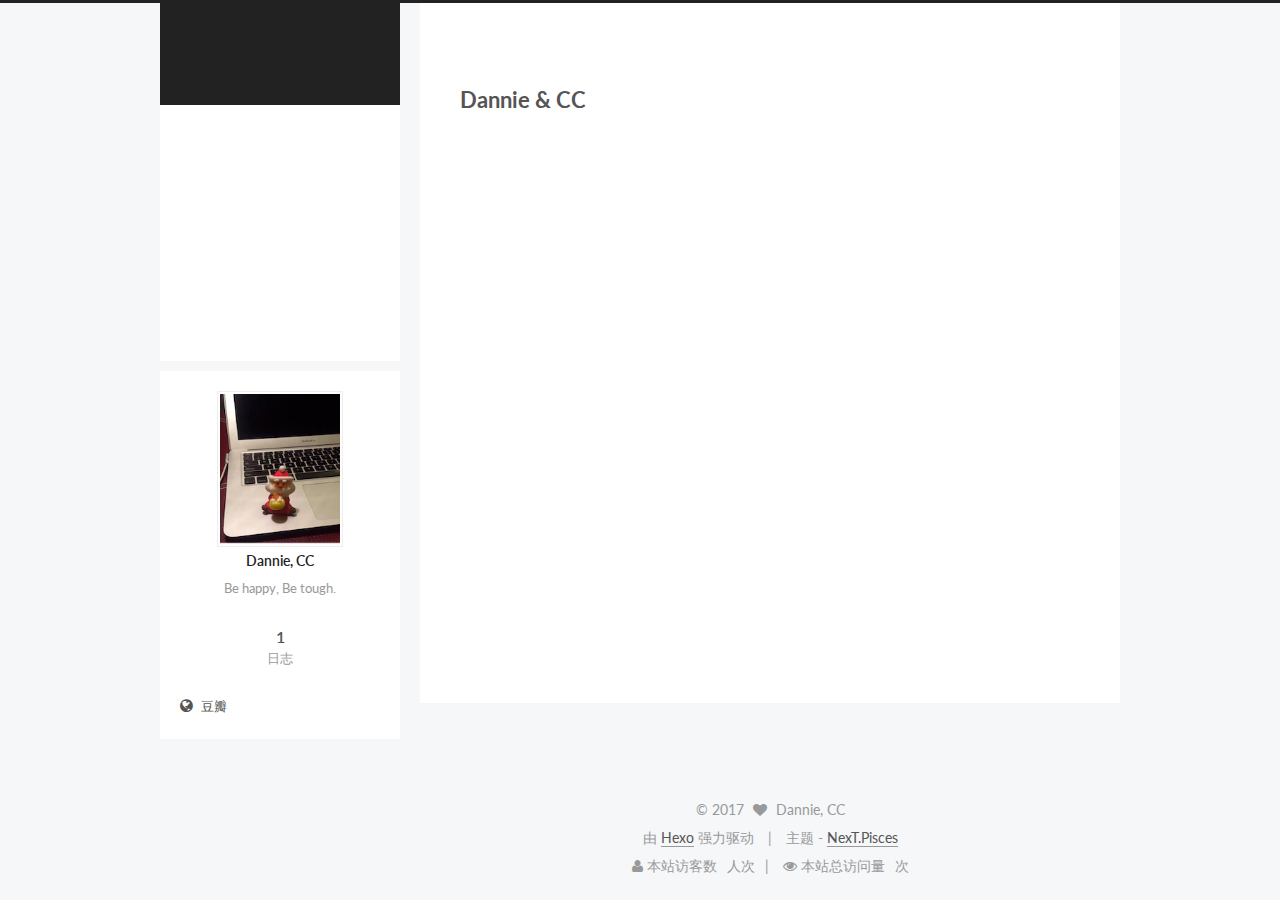
==== about/index.html @ 7efbaff1 "Site updated: 2017-01-06 17:08:01" ====
<!doctype html>



  


<html class="theme-next pisces use-motion">
<head>
  <meta charset="UTF-8"/>
<meta http-equiv="X-UA-Compatible" content="IE=edge,chrome=1" />
<meta name="viewport" content="width=device-width, initial-scale=1, maximum-scale=1"/>



<meta http-equiv="Cache-Control" content="no-transform" />
<meta http-equiv="Cache-Control" content="no-siteapp" />












  
  
  <link href="/vendors/fancybox/source/jquery.fancybox.css?v=2.1.5" rel="stylesheet" type="text/css" />




  
  
  
  

  
    
    
  

  

  

  

  

  
    
    
    <link href="//fonts.googleapis.com/css?family=Lato:300,300italic,400,400italic,700,700italic&subset=latin,latin-ext" rel="stylesheet" type="text/css">
  






<link href="/vendors/font-awesome/css/font-awesome.min.css?v=4.4.0" rel="stylesheet" type="text/css" />

<link href="/css/main.css?v=5.0.1" rel="stylesheet" type="text/css" />


  <meta name="keywords" content="Hexo, NexT" />








  <link rel="shortcut icon" type="image/x-icon" href="/favicon.ico?v=5.0.1" />






<meta name="description" content="Dannie &amp;amp; CC">
<meta property="og:type" content="website">
<meta property="og:title" content="about">
<meta property="og:url" content="http://dannie007zxl.com/about/index.html">
<meta property="og:site_name" content="Dannie & CC">
<meta property="og:description" content="Dannie &amp;amp; CC">
<meta property="og:updated_time" content="2017-01-05T12:04:31.000Z">
<meta name="twitter:card" content="summary">
<meta name="twitter:title" content="about">
<meta name="twitter:description" content="Dannie &amp;amp; CC">



<script type="text/javascript" id="hexo.configuration">
  var NexT = window.NexT || {};
  var CONFIG = {
    scheme: 'Pisces',
    sidebar: {"position":"left","display":"post"},
    fancybox: true,
    motion: true,
    duoshuo: {
      userId: dannie007zxl,
      author: '主编大人'
    }
  };
</script>

  <title>
  

  
    about | Dannie & CC
  
</title>
</head>

<body itemscope itemtype="http://schema.org/WebPage" lang="zh-Hans">

  










  
  
    
  

  <div class="container one-collumn sidebar-position-left  ">
    <div class="headband"></div>

    <header id="header" class="header" itemscope itemtype="http://schema.org/WPHeader">
      <div class="header-inner"><div class="site-meta ">
  

  <div class="custom-logo-site-title">
    <a href="/"  class="brand" rel="start">
      <span class="logo-line-before"><i></i></span>
      <span class="site-title">Dannie & CC</span>
      <span class="logo-line-after"><i></i></span>
    </a>
  </div>
  <p class="site-subtitle">生若夏花般绚烂，死如秋叶般静美</p>
</div>

<div class="site-nav-toggle">
  <button>
    <span class="btn-bar"></span>
    <span class="btn-bar"></span>
    <span class="btn-bar"></span>
  </button>
</div>

<nav class="site-nav">
  

  
    <ul id="menu" class="menu">
      
        
        <li class="menu-item menu-item-home">
          <a href="/" rel="section">
            
              <i class="menu-item-icon fa fa-fw fa-home"></i> <br />
            
            首页
          </a>
        </li>
      
        
        <li class="menu-item menu-item-categories">
          <a href="/categories" rel="section">
            
              <i class="menu-item-icon fa fa-fw fa-th"></i> <br />
            
            分类
          </a>
        </li>
      
        
        <li class="menu-item menu-item-about">
          <a href="/about" rel="section">
            
              <i class="menu-item-icon fa fa-fw fa-user"></i> <br />
            
            关于
          </a>
        </li>
      
        
        <li class="menu-item menu-item-archives">
          <a href="/archives" rel="section">
            
              <i class="menu-item-icon fa fa-fw fa-archive"></i> <br />
            
            归档
          </a>
        </li>
      
        
        <li class="menu-item menu-item-tags">
          <a href="/tags" rel="section">
            
              <i class="menu-item-icon fa fa-fw fa-tags"></i> <br />
            
            标签
          </a>
        </li>
      

      
        <li class="menu-item menu-item-search">
          
            <a href="#" class="popup-trigger">
          
            
              <i class="menu-item-icon fa fa-search fa-fw"></i> <br />
            
            搜索
          </a>
        </li>
      
    </ul>
  

  
    <div class="site-search">
      
  <div class="popup">
 <span class="search-icon fa fa-search"></span>
 <input type="text" id="local-search-input">
 <div id="local-search-result"></div>
 <span class="popup-btn-close">close</span>
</div>


    </div>
  
</nav>

 </div>
    </header>

    <main id="main" class="main">
      <div class="main-inner">
        <div class="content-wrap">
          <div id="content" class="content">
            

  <div id="posts" class="posts-expand">
    
    
      <h1 id="Dannie-amp-CC"><a href="#Dannie-amp-CC" class="headerlink" title="Dannie &amp; CC"></a>Dannie &amp; CC</h1>
    
  </div>


          </div>
          


          
  <div class="comments" id="comments">
    
      <div class="ds-thread" data-thread-key="about/index.html"
           data-title="about" data-url="http://dannie007zxl.com/about/index.html">
      </div>
    
  </div>


        </div>
        
          
  
  <div class="sidebar-toggle">
    <div class="sidebar-toggle-line-wrap">
      <span class="sidebar-toggle-line sidebar-toggle-line-first"></span>
      <span class="sidebar-toggle-line sidebar-toggle-line-middle"></span>
      <span class="sidebar-toggle-line sidebar-toggle-line-last"></span>
    </div>
  </div>

  <aside id="sidebar" class="sidebar">
    <div class="sidebar-inner">

      

      

      <section class="site-overview sidebar-panel  sidebar-panel-active ">
        <div class="site-author motion-element" itemprop="author" itemscope itemtype="http://schema.org/Person">
          <img class="site-author-image" itemprop="image"
               src="/images/avtar.png"
               alt="Dannie, CC" />
          <p class="site-author-name" itemprop="name">Dannie, CC</p>
          <p class="site-description motion-element" itemprop="description">Be happy, Be tough.</p>
        </div>
        <nav class="site-state motion-element">
          <div class="site-state-item site-state-posts">
            <a href="/archives">
              <span class="site-state-item-count">1</span>
              <span class="site-state-item-name">日志</span>
            </a>
          </div>

          

          

        </nav>

        

        <div class="links-of-author motion-element">
          
            
              <span class="links-of-author-item">
                <a href="http://douban.com/people/dannie007zxl" target="_blank" title="豆瓣">
                  
                    <i class="fa fa-fw fa-globe"></i>
                  
                  豆瓣
                </a>
              </span>
            
          
        </div>

        
        

        
        

      </section>

      

    </div>
  </aside>


        
      </div>
    </main>

    <footer id="footer" class="footer">
      <div class="footer-inner">
        <div class="copyright" >
  
  &copy; 
  <span itemprop="copyrightYear">2017</span>
  <span class="with-love">
    <i class="fa fa-heart"></i>
  </span>
  <span class="author" itemprop="copyrightHolder">Dannie, CC</span>
</div>

<div class="powered-by">
  由 <a class="theme-link" href="http://hexo.io">Hexo</a> 强力驱动
</div>

<div class="theme-info">
  主题 -
  <a class="theme-link" href="https://github.com/iissnan/hexo-theme-next">
    NexT.Pisces
  </a>
</div>

        

<div class="busuanzi-count">

  <script async src="https://dn-lbstatics.qbox.me/busuanzi/2.3/busuanzi.pure.mini.js"></script>

  
    <span class="site-uv"><i class="fa fa-user"> 本站访客数 </i><span class="busuanzi-value" id="busuanzi_value_site_uv"></span>人次</span>
  

  
    <span class="site-pv"><i class="fa fa-eye"> 本站总访问量</i><span class="busuanzi-value" id="busuanzi_value_site_pv"></span>次</span>
  
  
</div>



        
      </div>
    </footer>

    <div class="back-to-top">
      <i class="fa fa-arrow-up"></i>
    </div>
  </div>

  

<script type="text/javascript">
  if (Object.prototype.toString.call(window.Promise) !== '[object Function]') {
    window.Promise = null;
  }
</script>









  



  
  <script type="text/javascript" src="/vendors/jquery/index.js?v=2.1.3"></script>

  
  <script type="text/javascript" src="/vendors/fastclick/lib/fastclick.min.js?v=1.0.6"></script>

  
  <script type="text/javascript" src="/vendors/jquery_lazyload/jquery.lazyload.js?v=1.9.7"></script>

  
  <script type="text/javascript" src="/vendors/velocity/velocity.min.js?v=1.2.1"></script>

  
  <script type="text/javascript" src="/vendors/velocity/velocity.ui.min.js?v=1.2.1"></script>

  
  <script type="text/javascript" src="/vendors/fancybox/source/jquery.fancybox.pack.js?v=2.1.5"></script>


  


  <script type="text/javascript" src="/js/src/utils.js?v=5.0.1"></script>

  <script type="text/javascript" src="/js/src/motion.js?v=5.0.1"></script>



  
  


  <script type="text/javascript" src="/js/src/affix.js?v=5.0.1"></script>

  <script type="text/javascript" src="/js/src/schemes/pisces.js?v=5.0.1"></script>



  

  


  <script type="text/javascript" src="/js/src/bootstrap.js?v=5.0.1"></script>



  

  
    
  

  <script type="text/javascript">
    var duoshuoQuery = {short_name:"dannie007zxl"};
    (function() {
      var ds = document.createElement('script');
      ds.type = 'text/javascript';ds.async = true;
      ds.id = 'duoshuo-script';
      ds.src = (document.location.protocol == 'https:' ? 'https:' : 'http:') + '//static.duoshuo.com/embed.js';
      ds.charset = 'UTF-8';
      (document.getElementsByTagName('head')[0]
      || document.getElementsByTagName('body')[0]).appendChild(ds);
    })();
  </script>

  
    
      
      <script src="/vendors/ua-parser-js/dist/ua-parser.min.js?v=0.7.9"></script>
      <script src="/js/src/hook-duoshuo.js"></script>
    
  





  
  
  <script type="text/javascript">
    // Popup Window;
    var isfetched = false;
    // Search DB path;
    var search_path = "search.xml";
    if (search_path.length == 0) {
       search_path = "search.xml";
    }
    var path = "/" + search_path;
    // monitor main search box;

    function proceedsearch() {
      $("body").append('<div class="popoverlay">').css('overflow', 'hidden');
      $('.popup').toggle();

    }
    // search function;
    var searchFunc = function(path, search_id, content_id) {
    'use strict';
    $.ajax({
        url: path,
        dataType: "xml",
        async: true,
        success: function( xmlResponse ) {
            // get the contents from search data
            isfetched = true;
            $('.popup').detach().appendTo('.header-inner');
            var datas = $( "entry", xmlResponse ).map(function() {
                return {
                    title: $( "title", this ).text(),
                    content: $("content",this).text(),
                    url: $( "url" , this).text()
                };
            }).get();
            var $input = document.getElementById(search_id);
            var $resultContent = document.getElementById(content_id);
            $input.addEventListener('input', function(){
                var matchcounts = 0;
                var str='<ul class=\"search-result-list\">';                
                var keywords = this.value.trim().toLowerCase().split(/[\s\-]+/);
                $resultContent.innerHTML = "";
                if (this.value.trim().length > 1) {
                // perform local searching
                datas.forEach(function(data) {
                    var isMatch = true;
                    var content_index = [];
                    var data_title = data.title.trim().toLowerCase();
                    var data_content = data.content.trim().replace(/<[^>]+>/g,"").toLowerCase();
                    var data_url = data.url;
                    var index_title = -1;
                    var index_content = -1;
                    var first_occur = -1;
                    // only match artiles with not empty titles and contents
                    if(data_title != '' && data_content != '') {
                        keywords.forEach(function(keyword, i) {
                            index_title = data_title.indexOf(keyword);
                            index_content = data_content.indexOf(keyword);
                            if( index_title < 0 && index_content < 0 ){
                                isMatch = false;
                            } else {
                                if (index_content < 0) {
                                    index_content = 0;
                                }
                                if (i == 0) {
                                    first_occur = index_content;
                                }
                            }
                        });
                    }
                    // show search results
                    if (isMatch) {
                        matchcounts += 1;
                        str += "<li><a href='"+ data_url +"' class='search-result-title'>"+ data_title +"</a>";
                        var content = data.content.trim().replace(/<[^>]+>/g,"");
                        if (first_occur >= 0) {
                            // cut out 100 characters
                            var start = first_occur - 20;
                            var end = first_occur + 80;
                            if(start < 0){
                                start = 0;
                            }
                            if(start == 0){
                                end = 50;
                            }
                            if(end > content.length){
                                end = content.length;
                            }
                            var match_content = content.substring(start, end);
                            // highlight all keywords
                            keywords.forEach(function(keyword){
                                var regS = new RegExp(keyword, "gi");
                                match_content = match_content.replace(regS, "<b class=\"search-keyword\">"+keyword+"</b>");
                            });
                            
                            str += "<p class=\"search-result\">" + match_content +"...</p>"
                        }
                        str += "</li>";
                    }
                })};
                str += "</ul>";
                if (matchcounts == 0) { str = '<div id="no-result"><i class="fa fa-frown-o fa-5x" /></div>' }
                if (keywords == "") { str = '<div id="no-result"><i class="fa fa-search fa-5x" /></div>' }
                $resultContent.innerHTML = str;
            });
            proceedsearch();
        }
    });}

    // handle and trigger popup window;
    $('.popup-trigger').mousedown(function(e) {
      e.stopPropagation();
      if (isfetched == false) {
        searchFunc(path, 'local-search-input', 'local-search-result');
      } else {
        proceedsearch();
      };

    });

    $('.popup-btn-close').click(function(e){
      $('.popup').hide();
      $(".popoverlay").remove();
      $('body').css('overflow', '');
    });
    $('.popup').click(function(e){
      e.stopPropagation();
    });
  </script>

  

  

  
<script type="text/javascript" async src="//push.zhanzhang.baidu.com/push.js">
</script>


</body>
</html>
---- css/main.css ----
/* normalize.css v3.0.2 | MIT License | git.io/normalize */
html {
  font-family: sans-serif; /* 1 */
  -ms-text-size-adjust: 100%; /* 2 */
  -webkit-text-size-adjust: 100%; /* 2 */
}
body {
  margin: 0;
}
article,
aside,
details,
figcaption,
figure,
footer,
header,
hgroup,
main,
menu,
nav,
section,
summary {
  display: block;
}
audio,
canvas,
progress,
video {
  display: inline-block; /* 1 */
  vertical-align: baseline; /* 2 */
}
audio:not([controls]) {
  display: none;
  height: 0;
}
[hidden],
template {
  display: none;
}
a {
  background-color: transparent;
}
a:active,
a:hover {
  outline: 0;
}
abbr[title] {
  border-bottom: 1px dotted;
}
b,
strong {
  font-weight: bold;
}
dfn {
  font-style: italic;
}
h1 {
  font-size: 2em;
  margin: 0.67em 0;
}
mark {
  background: #ff0;
  color: #000;
}
small {
  font-size: 80%;
}
sub,
sup {
  font-size: 75%;
  line-height: 0;
  position: relative;
  vertical-align: baseline;
}
sup {
  top: -0.5em;
}
sub {
  bottom: -0.25em;
}
img {
  border: 0;
}
svg:not(:root) {
  overflow: hidden;
}
figure {
  margin: 1em 40px;
}
hr {
  -moz-box-sizing: content-box;
  box-sizing: content-box;
  height: 0;
}
pre {
  overflow: auto;
}
code,
kbd,
pre,
samp {
  font-family: monospace, monospace;
  font-size: 1em;
}
button,
input,
optgroup,
select,
textarea {
  color: inherit; /* 1 */
  font: inherit; /* 2 */
  margin: 0; /* 3 */
}
button {
  overflow: visible;
}
button,
select {
  text-transform: none;
}
button,
html input[type="button"],
input[type="reset"],
input[type="submit"] {
  -webkit-appearance: button; /* 2 */
  cursor: pointer; /* 3 */
}
button[disabled],
html input[disabled] {
  cursor: default;
}
button::-moz-focus-inner,
input::-moz-focus-inner {
  border: 0;
  padding: 0;
}
input {
  line-height: normal;
}
input[type="checkbox"],
input[type="radio"] {
  box-sizing: border-box; /* 1 */
  padding: 0; /* 2 */
}
input[type="number"]::-webkit-inner-spin-button,
input[type="number"]::-webkit-outer-spin-button {
  height: auto;
}
input[type="search"] {
  -webkit-appearance: textfield; /* 1 */
  -moz-box-sizing: content-box;
  -webkit-box-sizing: content-box; /* 2 */
  box-sizing: content-box;
}
input[type="search"]::-webkit-search-cancel-button,
input[type="search"]::-webkit-search-decoration {
  -webkit-appearance: none;
}
fieldset {
  border: 1px solid #c0c0c0;
  margin: 0 2px;
  padding: 0.35em 0.625em 0.75em;
}
legend {
  border: 0; /* 1 */
  padding: 0; /* 2 */
}
textarea {
  overflow: auto;
}
optgroup {
  font-weight: bold;
}
table {
  border-collapse: collapse;
  border-spacing: 0;
}
td,
th {
  padding: 0;
}
::selection {
  background: #262a30;
  color: #fff;
}
body {
  position: relative;
  font-family: 'Lato', "PingFang SC", "Microsoft YaHei", sans-serif;
  font-size: 14px;
  line-height: 2;
  color: #555;
  background: #fff;
}
@media (max-width: 767px) {
  body {
    padding-right: 0 !important;
  }
}
@media (min-width: 768px) and (max-width: 991px) {
  body {
    padding-right: 0 !important;
  }
}
@media (min-width: 1600px) {
  body {
    font-size: 16px;
  }
}
h1,
h2,
h3,
h4,
h5,
h6 {
  margin: 0;
  padding: 0;
  font-weight: bold;
  line-height: 1.5;
  font-family: 'Lato', "PingFang SC", "Microsoft YaHei", sans-serif;
}
h2,
h3,
h4,
h5,
h6 {
  margin: 20px 0 15px;
}
h1 {
  font-size: 22px;
}
@media (max-width: 767px) {
  h1 {
    font-size: 18px;
  }
}
h2 {
  font-size: 20px;
}
@media (max-width: 767px) {
  h2 {
    font-size: 16px;
  }
}
h3 {
  font-size: 18px;
}
@media (max-width: 767px) {
  h3 {
    font-size: 14px;
  }
}
h4 {
  font-size: 16px;
}
@media (max-width: 767px) {
  h4 {
    font-size: 12px;
  }
}
h5 {
  font-size: 14px;
}
@media (max-width: 767px) {
  h5 {
    font-size: 10px;
  }
}
h6 {
  font-size: 12px;
}
@media (max-width: 767px) {
  h6 {
    font-size: 8px;
  }
}
p {
  margin: 0 0 25px 0;
}
a {
  color: #555;
  text-decoration: none;
  border-bottom: 1px solid #999;
  word-wrap: break-word;
}
a:hover {
  color: #222;
  border-bottom-color: #222;
}
ul {
  list-style: none;
}
blockquote {
  margin: 0;
  padding: 0;
}
img {
  display: block;
  margin: auto;
  max-width: 100%;
  height: auto;
}
hr {
  margin: 40px 0;
  height: 3px;
  border: none;
  background-color: #ddd;
  background-image: repeating-linear-gradient(-45deg, #fff, #fff 4px, transparent 4px, transparent 8px);
}
blockquote {
  padding: 0 15px;
  color: #666;
  border-left: 4px solid #ddd;
}
blockquote cite::before {
  content: "-";
  padding: 0 5px;
}
dt {
  font-weight: 700;
}
dd {
  margin: 0;
  padding: 0;
}
.text-left {
  text-align: left;
}
.text-center {
  text-align: center;
}
.text-right {
  text-align: right;
}
.text-justify {
  text-align: justify;
}
.text-nowrap {
  white-space: nowrap;
}
.text-lowercase {
  text-transform: lowercase;
}
.text-uppercase {
  text-transform: uppercase;
}
.text-capitalize {
  text-transform: capitalize;
}
.center-block {
  display: block;
  margin-left: auto;
  margin-right: auto;
}
.clearfix:before,
.clearfix:after {
  content: " ";
  display: table;
}
.clearfix:after {
  clear: both;
}
.pullquote {
  width: 45%;
}
.pullquote.left {
  float: left;
  margin-left: 5px;
  margin-right: 10px;
}
.pullquote.right {
  float: right;
  margin-left: 10px;
  margin-right: 5px;
}
.affix.affix.affix {
  position: fixed;
}
.translation {
  margin-top: -20px;
  font-size: 14px;
  color: #999;
}
.scrollbar-measure {
  width: 100px;
  height: 100px;
  overflow: scroll;
  position: absolute;
  top: -9999px;
}
.use-motion .motion-element {
  opacity: 0;
}
#local-search-input {
  padding: 3px;
  border: none;
  text-indent: 14px;
  border-radius: 0;
  width: 140px;
  outline: none;
  border-bottom: 1px solid #999;
  background: inherit;
  opacity: 0.5;
}
#local-search-input:focus {
  opacity: 1;
}
.search-icon {
  position: absolute;
  top: 9px;
}
table {
  margin: 20px 0;
  width: 100%;
  border-collapse: collapse;
  border-spacing: 0;
  border: 1px solid #ddd;
  font-size: 14px;
  table-layout: fixed;
  word-wrap: break-all;
}
table>tbody>tr:nth-of-type(odd) {
  background-color: #f9f9f9;
}
table>tbody>tr:hover {
  background-color: #f5f5f5;
}
caption,
th,
td {
  padding: 8px;
  text-align: left;
  vertical-align: middle;
  font-weight: normal;
}
th,
td {
  border-bottom: 3px solid #ddd;
  border-right: 1px solid #eee;
}
th {
  padding-bottom: 10px;
  font-weight: 700;
}
td {
  border-bottom-width: 1px;
}
html,
body {
  height: 100%;
}
.container {
  position: relative;
  min-height: 100%;
}
.header-inner {
  margin: 0 auto;
  padding: 100px 0 70px;
  width: 700px;
}
@media (min-width: 1600px) {
  .container .header-inner {
    width: 900px;
  }
}
.main {
  padding-bottom: 150px;
}
.main-inner {
  margin: 0 auto;
  width: 700px;
}
@media (min-width: 1600px) {
  .container .main-inner {
    width: 900px;
  }
}
.footer {
  position: absolute;
  left: 0;
  bottom: 0;
  width: 100%;
  min-height: 50px;
}
.footer-inner {
  box-sizing: border-box;
  margin: 20px auto;
  width: 700px;
}
@media (min-width: 1600px) {
  .container .footer-inner {
    width: 900px;
  }
}
pre,
.highlight {
  overflow: auto;
  margin: 20px 0;
  padding: 15px;
  font-size: 13px;
  color: #c5c8c6;
  background: #1d1f21;
  line-height: 1.6;
}
pre,
code {
  font-family: consolas, Menlo, "PingFang SC", "Microsoft YaHei", monospace;
}
code {
  padding: 2px 4px;
  word-break: break-all;
  color: #555;
  background: #eee;
  border-radius: 4px;
  font-size: 13px;
}
pre code {
  padding: 0;
  color: #c5c8c6;
  background: none;
  text-shadow: none;
}
.highlight pre {
  border: none;
  margin: 0;
  padding: 1px;
}
.highlight table {
  margin: 0;
  width: auto;
  border: none;
}
.highlight td {
  border: none;
  padding: 0;
}
.highlight figcaption {
  font-size: 1em;
  color: #c5c8c6;
  line-height: 1em;
  margin-bottom: 1em;
}
.highlight figcaption:before,
.highlight figcaption:after {
  content: " ";
  display: table;
}
.highlight figcaption:after {
  clear: both;
}
.highlight figcaption a {
  float: right;
  color: #c5c8c6;
}
.highlight figcaption a:hover {
  border-bottom-color: #c5c8c6;
}
.highlight .gutter pre {
  color: #666;
  text-align: right;
  padding-right: 20px;
}
.highlight .line {
  height: 20px;
}
.gist table {
  width: auto;
}
.gist table td {
  border: none;
}
pre .comment {
  color: #969896;
}
pre .variable,
pre .attribute,
pre .tag,
pre .regexp,
pre .ruby .constant,
pre .xml .tag .title,
pre .xml .pi,
pre .xml .doctype,
pre .html .doctype,
pre .css .id,
pre .css .class,
pre .css .pseudo {
  color: #c66;
}
pre .number,
pre .preprocessor,
pre .built_in,
pre .literal,
pre .params,
pre .constant,
pre .command {
  color: #de935f;
}
pre .ruby .class .title,
pre .css .rules .attribute,
pre .string,
pre .value,
pre .inheritance,
pre .header,
pre .ruby .symbol,
pre .xml .cdata,
pre .special,
pre .number,
pre .formula {
  color: #b5bd68;
}
pre .title,
pre .css .hexcolor {
  color: #8abeb7;
}
pre .function,
pre .python .decorator,
pre .python .title,
pre .ruby .function .title,
pre .ruby .title .keyword,
pre .perl .sub,
pre .javascript .title,
pre .coffeescript .title {
  color: #81a2be;
}
pre .keyword,
pre .javascript .function {
  color: #b294bb;
}
.full-image.full-image.full-image {
  border: none;
  max-width: 100%;
  width: auto;
  margin: 20px auto;
}
@media (min-width: 992px) {
  .full-image.full-image.full-image {
    max-width: none;
    width: 126%;
    margin: 0 -13%;
  }
}
.blockquote-center,
.page-home .post-type-quote blockquote,
.page-post-detail .post-type-quote blockquote {
  position: relative;
  margin: 40px 0;
  padding: 0;
  border-left: none;
  text-align: center;
}
.blockquote-center::before,
.page-home .post-type-quote blockquote::before,
.page-post-detail .post-type-quote blockquote::before,
.blockquote-center::after,
.page-home .post-type-quote blockquote::after,
.page-post-detail .post-type-quote blockquote::after {
  position: absolute;
  content: ' ';
  display: block;
  width: 100%;
  height: 24px;
  opacity: 0.2;
  background-repeat: no-repeat;
  background-position: 0 -6px;
  background-size: 22px 22px;
}
.blockquote-center::before,
.page-home .post-type-quote blockquote::before,
.page-post-detail .post-type-quote blockquote::before {
  top: -20px;
  background-image: url("../images/quote-l.svg");
  border-top: 1px solid #ccc;
}
.blockquote-center::after,
.page-home .post-type-quote blockquote::after,
.page-post-detail .post-type-quote blockquote::after {
  bottom: -20px;
  background-image: url("../images/quote-r.svg");
  border-bottom: 1px solid #ccc;
  background-position: 100% 8px;
}
.blockquote-center p,
.page-home .post-type-quote blockquote p,
.page-post-detail .post-type-quote blockquote p,
.blockquote-center div,
.page-home .post-type-quote blockquote div,
.page-post-detail .post-type-quote blockquote div {
  text-align: center;
}
.post .post-body .group-picture img {
  box-sizing: border-box;
  padding: 0 3px;
  border: none;
}
.post .group-picture-row {
  overflow: hidden;
  margin-top: 6px;
}
.post .group-picture-row:first-child {
  margin-top: 0;
}
.post .group-picture-column {
  float: left;
}
.page-post-detail .post-body .group-picture-column {
  float: none;
  margin-top: 10px;
  width: auto !important;
}
.page-post-detail .post-body .group-picture-column img {
  margin: 0 auto;
}
.page-archive .group-picture-container {
  overflow: hidden;
}
.page-archive .group-picture-row {
  float: left;
}
.page-archive .group-picture-row:first-child {
  margin-top: 6px;
}
.page-archive .group-picture-column {
  max-width: 150px;
  max-height: 150px;
}
.btn {
  display: inline-block;
  padding: 0 20px;
  font-size: 14px;
  color: #fff;
  background: #222;
  border: 2px solid #555;
  text-decoration: none;
  border-radius: 0;
  transition-property: background-color;
  transition-duration: 0.2s;
  transition-timing-function: ease-in-out;
  transition-delay: 0s;
}
.btn:hover,
.post-more-link .btn:hover {
  border-color: #222;
  color: #fff;
  background: #222;
}
.btn-bar {
  display: block;
  width: 22px;
  height: 2px;
  background: #555;
  border-radius: 1px;
}
.btn-bar+.btn-bar {
  margin-top: 4px;
}
.pagination {
  margin: 120px 0 40px;
  text-align: center;
  border-top: 1px solid #eee;
}
.page-number-basic,
.pagination .prev,
.pagination .next,
.pagination .page-number,
.pagination .space {
  display: inline-block;
  position: relative;
  top: -1px;
  margin: 0 10px;
  padding: 0 10px;
  line-height: 30px;
}
@media (max-width: 767px) {
  .page-number-basic,
  .pagination .prev,
  .pagination .next,
  .pagination .page-number,
  .pagination .space {
    margin: 0 5px;
  }
}
.pagination .prev,
.pagination .next,
.pagination .page-number {
  border-bottom: 0;
  border-top: 1px solid #eee;
  transition-property: border-color;
  transition-duration: 0.2s;
  transition-timing-function: ease-in-out;
  transition-delay: 0s;
}
.pagination .prev:hover,
.pagination .next:hover,
.pagination .page-number:hover {
  border-top-color: #222;
}
.pagination .space {
  padding: 0;
  margin: 0;
}
.pagination .prev {
  margin-left: 0;
}
.pagination .next {
  margin-right: 0;
}
.pagination .page-number.current {
  color: #fff;
  background: #ccc;
  border-top-color: #ccc;
}
@media (max-width: 767px) {
  .pagination {
    border-top: none;
  }
  .pagination .prev,
  .pagination .next,
  .pagination .page-number {
    margin-bottom: 10px;
    border-top: 0;
    border-bottom: 1px solid #eee;
  }
  .pagination .prev:hover,
  .pagination .next:hover,
  .pagination .page-number:hover {
    border-bottom-color: #222;
  }
}
.comments {
  margin: 60px 20px 0;
}
.tag-cloud {
  text-align: center;
}
.tag-cloud a {
  display: inline-block;
  margin: 10px;
}
.back-to-top {
  box-sizing: border-box;
  position: fixed;
  bottom: -100px;
  right: 50px;
  z-index: 1050;
  padding: 0 6px;
  width: 25px;
  background: #222;
  font-size: 12px;
  opacity: 0.6;
  color: #fff;
  cursor: pointer;
  text-align: center;
  -webkit-transform: translateZ(0);
  transition-property: bottom;
  transition-duration: 0.2s;
  transition-timing-function: ease-in-out;
  transition-delay: 0s;
}
@media (max-width: 767px) {
  .back-to-top {
    display: none;
  }
}
@media (min-width: 768px) and (max-width: 991px) {
  .back-to-top {
    display: none;
  }
}
.back-to-top.back-to-top-on {
  bottom: 40px;
}
.header {
  background: #fff;
}
.header-inner {
  position: relative;
}
.headband {
  height: 3px;
  background: #222;
}
.site-meta {
  margin: 0;
  text-align: center;
}
@media (max-width: 767px) {
  .site-meta {
    text-align: center;
  }
}
.brand {
  position: relative;
  display: inline-block;
  padding: 0 40px;
  color: #fff;
  background: #222;
  border-bottom: none;
}
.brand:hover {
  color: #fff;
}
.logo {
  display: inline-block;
  margin-right: 5px;
  line-height: 36px;
  vertical-align: top;
}
.site-title {
  display: inline-block;
  vertical-align: top;
  line-height: 36px;
  font-size: 20px;
  font-weight: normal;
  font-family: 'Lato', "PingFang SC", "Microsoft YaHei", sans-serif;
}
.site-subtitle {
  margin-top: 10px;
  font-size: 13px;
  color: #ddd;
}
.use-motion .brand {
  opacity: 0;
}
.use-motion .logo,
.use-motion .site-title,
.use-motion .site-subtitle {
  opacity: 0;
  position: relative;
  top: -10px;
}
.site-nav-toggle {
  display: none;
  position: absolute;
  top: 10px;
  left: 10px;
}
@media (max-width: 767px) {
  .site-nav-toggle {
    display: block;
  }
}
.site-nav-toggle button {
  margin-top: 2px;
  padding: 9px 10px;
  background: transparent;
  border: none;
}
@media (max-width: 767px) {
  .site-nav {
    display: none;
    margin: 0 -10px;
    padding: 0 10px;
    clear: both;
    border-top: 1px solid #ddd;
  }
}
@media (min-width: 768px) and (max-width: 991px) {
  .site-nav {
    display: block !important;
  }
}
@media (min-width: 992px) {
  .site-nav {
    display: block !important;
  }
}
.menu {
  margin-top: 20px;
  padding-left: 0;
  text-align: center;
}
.menu .menu-item {
  display: inline-block;
  margin: 0 10px;
}
@media screen and (max-width: 767px) {
  .menu .menu-item {
    margin-top: 10px;
  }
}
.menu .menu-item a {
  display: block;
  font-size: 13px;
  text-transform: capitalize;
  line-height: inherit;
  border-bottom: 1px solid transparent;
  transition-property: border-color;
  transition-duration: 0.2s;
  transition-timing-function: ease-in-out;
  transition-delay: 0s;
}
.menu .menu-item a:hover,
.menu-item-active a {
  border-bottom-color: #222;
}
.menu .menu-item .fa {
  margin-right: 5px;
}
.use-motion .menu-item {
  opacity: 0;
}
.post-body {
  font-family: 'Lato', "PingFang SC", "Microsoft YaHei", sans-serif;
}
@media (max-width: 767px) {
  .post-body {
    word-break: break-word;
  }
}
.post-body .fancybox img {
  display: block !important;
  margin: 0 auto;
  cursor: pointer;
  cursor: zoom-in;
  cursor: -webkit-zoom-in;
}
.post-body .image-caption,
.post-body .figure .caption {
  margin: 10px auto 15px;
  text-align: center;
  font-size: 14px;
  color: #999;
  font-weight: bold;
  line-height: 1;
}
.post-sticky-flag {
  display: inline-block;
  font-size: 16px;
  -ms-transform: rotate(30deg);
  -webkit-transform: rotate(30deg);
  -moz-transform: rotate(30deg);
  -ms-transform: rotate(30deg);
  -o-transform: rotate(30deg);
  transform: rotate(30deg);
}
.posts-expand {
  padding-top: 40px;
}
@media (max-width: 767px) {
  .posts-expand {
    margin: 0 20px;
  }
  .post-body pre,
  .post-body .highlight {
    padding: 10px;
  }
  .post-body pre .gutter pre,
  .post-body .highlight .gutter pre {
    padding-right: 10px;
  }
}
@media (min-width: 992px) {
  .posts-expand .post-body {
    text-align: justify;
  }
}
.posts-expand .post-body h2,
.posts-expand .post-body h3,
.posts-expand .post-body h4,
.posts-expand .post-body h5,
.posts-expand .post-body h6 {
  padding-top: 10px;
}
.posts-expand .post-body h2 .header-anchor,
.posts-expand .post-body h3 .header-anchor,
.posts-expand .post-body h4 .header-anchor,
.posts-expand .post-body h5 .header-anchor,
.posts-expand .post-body h6 .header-anchor {
  float: right;
  margin-left: 10px;
  color: #ccc;
  border-bottom-style: none;
  visibility: hidden;
}
.posts-expand .post-body h2 .header-anchor:hover,
.posts-expand .post-body h3 .header-anchor:hover,
.posts-expand .post-body h4 .header-anchor:hover,
.posts-expand .post-body h5 .header-anchor:hover,
.posts-expand .post-body h6 .header-anchor:hover {
  color: inherit;
}
.posts-expand .post-body h2:hover .header-anchor,
.posts-expand .post-body h3:hover .header-anchor,
.posts-expand .post-body h4:hover .header-anchor,
.posts-expand .post-body h5:hover .header-anchor,
.posts-expand .post-body h6:hover .header-anchor {
  visibility: visible;
}
.posts-expand .post-body ul li {
  list-style: circle;
}
.posts-expand .post-body img {
  box-sizing: border-box;
  margin: auto;
  padding: 3px;
  border: 1px solid #ddd;
}
.posts-expand .fancybox img {
  margin: 0 auto;
}
@media (max-width: 767px) {
  .posts-collapse {
    margin: 0 20px;
  }
  .posts-collapse .post-title,
  .posts-collapse .post-meta {
    display: block;
    width: auto;
    text-align: left;
  }
}
.posts-collapse {
  position: relative;
  z-index: 1010;
  margin-left: 55px;
}
.posts-collapse::after {
  content: " ";
  position: absolute;
  top: 20px;
  left: 0;
  margin-left: -2px;
  width: 4px;
  height: 100%;
  background: #f5f5f5;
  z-index: -1;
}
@media (max-width: 767px) {
  .posts-collapse {
    margin: 0 20px;
  }
}
.posts-collapse .collection-title {
  position: relative;
  margin: 60px 0;
}
.posts-collapse .collection-title h2 {
  margin-left: 20px;
}
.posts-collapse .collection-title small {
  color: #bbb;
}
.posts-collapse .collection-title::before {
  content: " ";
  position: absolute;
  left: 0;
  top: 50%;
  margin-left: -4px;
  margin-top: -4px;
  width: 8px;
  height: 8px;
  background: #bbb;
  border-radius: 50%;
}
.posts-collapse .post {
  margin: 30px 0;
}
.posts-collapse .post-header {
  position: relative;
  transition-duration: 0.2s;
  transition-timing-function: ease-in-out;
  transition-delay: 0s;
  transition-property: border;
  border-bottom: 1px dashed #ccc;
}
.posts-collapse .post-header::before {
  content: " ";
  position: absolute;
  left: 0;
  top: 12px;
  width: 6px;
  height: 6px;
  margin-left: -4px;
  background: #bbb;
  border-radius: 50%;
  border: 1px solid #fff;
  transition-duration: 0.2s;
  transition-timing-function: ease-in-out;
  transition-delay: 0s;
  transition-property: background;
}
.posts-collapse .post-header:hover {
  border-bottom-color: #666;
}
.posts-collapse .post-header:hover::before {
  background: #222;
}
.posts-collapse .post-meta {
  position: absolute;
  font-size: 12px;
  left: 20px;
  top: 5px;
}
.posts-collapse .post-comments-count {
  display: none;
}
.posts-collapse .post-title {
  margin-left: 60px;
  font-size: 16px;
  font-weight: normal;
  line-height: inherit;
}
.posts-collapse .post-title::after {
  margin-left: 3px;
  opacity: 0.6;
}
.posts-collapse .post-title a {
  color: #666;
  border-bottom: none;
}
.page-home .post-type-quote .post-header,
.page-post-detail .post-type-quote .post-header,
.page-home .post-type-quote .post-tags,
.page-post-detail .post-type-quote .post-tags {
  display: none;
}
.posts-expand .post-title {
  font-size: 26px;
  text-align: center;
  word-break: break-word;
  font-weight: 300;
}
@media (max-width: 767px) {
  .posts-expand .post-title {
    font-size: 22px;
  }
}
.posts-expand .post-title-link {
  display: inline-block;
  position: relative;
  color: #555;
  border-bottom: none;
  line-height: 1.2;
  vertical-align: top;
}
.posts-expand .post-title-link::before {
  content: "";
  position: absolute;
  width: 100%;
  height: 2px;
  bottom: 0;
  left: 0;
  background-color: #000;
  visibility: hidden;
  -webkit-transform: scaleX(0);
  -moz-transform: scaleX(0);
  -ms-transform: scaleX(0);
  -o-transform: scaleX(0);
  transform: scaleX(0);
  transition-duration: 0.2s;
  transition-timing-function: ease-in-out;
  transition-delay: 0s;
}
.posts-expand .post-title-link:hover::before {
  visibility: visible;
  -webkit-transform: scaleX(1);
  -moz-transform: scaleX(1);
  -ms-transform: scaleX(1);
  -o-transform: scaleX(1);
  transform: scaleX(1);
}
.posts-expand .post-title-link .fa {
  font-size: 16px;
}
.posts-expand .post-meta {
  margin: 3px 0 60px 0;
  color: #999;
  font-family: 'Lato', "PingFang SC", "Microsoft YaHei", sans-serif;
  font-size: 12px;
  text-align: center;
}
.posts-expand .post-meta .post-category-list {
  display: inline-block;
  margin: 0;
  padding: 3px;
}
.posts-expand .post-meta .post-category-list-link {
  color: #999;
}
.post-meta-item-icon {
  display: none;
  margin-right: 3px;
}
@media (min-width: 768px) and (max-width: 991px) {
  .post-meta-item-icon {
    display: inline-block;
  }
}
@media (max-width: 767px) {
  .post-meta-item-icon {
    display: inline-block;
  }
}
@media (min-width: 768px) and (max-width: 991px) {
  .post-meta-item-text {
    display: none;
  }
}
@media (max-width: 767px) {
  .post-meta-item-text {
    display: none;
  }
}
@media (max-width: 767px) {
  .posts-expand .post-comments-count {
    display: none;
  }
}
.post-more-link {
  margin-top: 50px;
}
.post-more-link .btn {
  color: #555;
  font-size: 14px;
  background: #fff;
  border-radius: 2px;
  line-height: 2;
}
.posts-expand .post-tags {
  margin-top: 40px;
  text-align: center;
}
.posts-expand .post-tags a {
  display: inline-block;
  margin-right: 10px;
  font-size: 13px;
}
.post-nav {
  overflow: hidden;
  margin-top: 60px;
  padding: 10px;
  white-space: nowrap;
  border-top: 1px solid #eee;
}
.post-nav-item {
  display: inline-block;
  width: 50%;
  white-space: normal;
}
.post-nav-item a {
  position: relative;
  display: inline-block;
  line-height: 25px;
  font-size: 14px;
  color: #555;
  border-bottom: none;
}
.post-nav-item a:hover {
  color: #222;
  border-bottom: none;
}
.post-nav-item a:active {
  top: 2px;
}
.post-nav-item a i {
  font-size: 12px;
}
.post-nav-prev {
  text-align: right;
}
.posts-expand .post-eof {
  display: block;
  margin: 80px auto 60px;
  width: 8%;
  height: 1px;
  background: #ccc;
  text-align: center;
}
.post:last-child .post-eof.post-eof.post-eof {
  display: none;
}
.post-gallery {
  display: table;
  table-layout: fixed;
  width: 100%;
  border-collapse: separate;
}
.post-gallery-row {
  display: table-row;
}
.post-gallery .post-gallery-img {
  display: table-cell;
  text-align: center;
  vertical-align: middle;
  border: none;
}
.post-gallery .post-gallery-img img {
  max-width: 100%;
  max-height: 100%;
  border: none;
}
.fancybox-close,
.fancybox-close:hover {
  border: none;
}
#rewardButton {
  cursor: pointer;
  border: 0;
  outline: 0;
  border-radius: 100%;
  padding: 0;
  margin: 0;
  letter-spacing: normal;
  text-transform: none;
  text-indent: 0px;
  text-shadow: none;
}
#rewardButton span {
  display: inline-block;
  width: 80px;
  height: 35px;
  border-radius: 5px;
  color: #fff;
  font-weight: 400;
  font-style: normal;
  font-variant: normal;
  font-stretch: normal;
  font-size: 18px;
  font-family: "Microsoft Yahei";
  background: #f44336;
}
#rewardButton span:hover {
  background: #f7877f;
}
#QR {
  padding-top: 20px;
}
#QR a {
  border: 0;
}
#QR img {
  width: 180px;
  max-width: 100%;
  display: inline-block;
  margin: 0.8em 2em 0 2em;
}
#wechat:hover p {
  animation: roll 0.1s infinite linear;
  -webkit-animation: roll 0.1s infinite linear;
  -moz-animation: roll 0.1s infinite linear;
}
#alipay:hover p {
  animation: roll 0.1s infinite linear;
  -webkit-animation: roll 0.1s infinite linear;
  -moz-animation: roll 0.1s infinite linear;
}
@-moz-keyframes roll {
  from {
    -webkit-transform: rotateZ(30deg);
    -moz-transform: rotateZ(30deg);
    -ms-transform: rotateZ(30deg);
    -o-transform: rotateZ(30deg);
    transform: rotateZ(30deg);
  }
  to {
    -webkit-transform: rotateZ(-30deg);
    -moz-transform: rotateZ(-30deg);
    -ms-transform: rotateZ(-30deg);
    -o-transform: rotateZ(-30deg);
    transform: rotateZ(-30deg);
  }
}
@-webkit-keyframes roll {
  from {
    -webkit-transform: rotateZ(30deg);
    -moz-transform: rotateZ(30deg);
    -ms-transform: rotateZ(30deg);
    -o-transform: rotateZ(30deg);
    transform: rotateZ(30deg);
  }
  to {
    -webkit-transform: rotateZ(-30deg);
    -moz-transform: rotateZ(-30deg);
    -ms-transform: rotateZ(-30deg);
    -o-transform: rotateZ(-30deg);
    transform: rotateZ(-30deg);
  }
}
@-o-keyframes roll {
  from {
    -webkit-transform: rotateZ(30deg);
    -moz-transform: rotateZ(30deg);
    -ms-transform: rotateZ(30deg);
    -o-transform: rotateZ(30deg);
    transform: rotateZ(30deg);
  }
  to {
    -webkit-transform: rotateZ(-30deg);
    -moz-transform: rotateZ(-30deg);
    -ms-transform: rotateZ(-30deg);
    -o-transform: rotateZ(-30deg);
    transform: rotateZ(-30deg);
  }
}
@keyframes roll {
  from {
    -webkit-transform: rotateZ(30deg);
    -moz-transform: rotateZ(30deg);
    -ms-transform: rotateZ(30deg);
    -o-transform: rotateZ(30deg);
    transform: rotateZ(30deg);
  }
  to {
    -webkit-transform: rotateZ(-30deg);
    -moz-transform: rotateZ(-30deg);
    -ms-transform: rotateZ(-30deg);
    -o-transform: rotateZ(-30deg);
    transform: rotateZ(-30deg);
  }
}
.sidebar {
  position: fixed;
  right: 0;
  top: 0;
  bottom: 0;
  width: 0;
  z-index: 1040;
  box-shadow: inset 0 2px 6px #000;
  background: #222;
  -webkit-transform: translateZ(0);
}
.sidebar a {
  color: #999;
  border-bottom-color: #555;
}
.sidebar a:hover {
  color: #eee;
}
@media (min-width: 768px) and (max-width: 991px) {
  .sidebar {
    display: none !important;
  }
}
@media (max-width: 767px) {
  .sidebar {
    display: none !important;
  }
}
.sidebar-inner {
  position: relative;
  padding: 20px 10px;
  color: #999;
  text-align: center;
}
.sidebar-toggle {
  position: fixed;
  right: 50px;
  bottom: 45px;
  width: 15px;
  height: 15px;
  padding: 5px;
  background: #222;
  line-height: 0;
  z-index: 1050;
  cursor: pointer;
  -webkit-transform: translateZ(0);
}
@media (min-width: 768px) and (max-width: 991px) {
  .sidebar-toggle {
    display: none;
  }
}
@media (max-width: 767px) {
  .sidebar-toggle {
    display: none;
  }
}
.sidebar-toggle-line {
  position: relative;
  display: inline-block;
  vertical-align: top;
  height: 2px;
  width: 100%;
  background: #fff;
  margin-top: 3px;
}
.sidebar-toggle-line:first-child {
  margin-top: 0;
}
.site-author-image {
  display: block;
  margin: 0 auto;
  padding: 2px;
  max-width: 120px;
  height: auto;
  border: 1px solid #eee;
}
.site-author-name {
  margin: 0;
  text-align: center;
  color: #222;
  font-weight: 600;
}
.site-description {
  margin-top: 0;
  text-align: center;
  font-size: 13px;
  color: #999;
}
.site-state {
  overflow: hidden;
  line-height: 1.4;
  white-space: nowrap;
  text-align: center;
}
.site-state-item {
  display: inline-block;
  padding: 0 15px;
  border-left: 1px solid #eee;
}
.site-state-item:first-child {
  border-left: none;
}
.site-state-item a {
  border-bottom: none;
}
.site-state-item-count {
  display: block;
  text-align: center;
  color: inherit;
  font-weight: 600;
  font-size: 16px;
}
.site-state-item-name {
  font-size: 13px;
  color: #999;
}
.feed-link {
  margin-top: 20px;
}
.feed-link a {
  display: inline-block;
  padding: 0 15px;
  color: #fc6423;
  border: 1px solid #fc6423;
  border-radius: 4px;
}
.feed-link a i {
  color: #fc6423;
  font-size: 14px;
}
.feed-link a:hover {
  color: #fff;
  background: #fc6423;
}
.feed-link a:hover i {
  color: #fff;
}
.links-of-author {
  margin-top: 20px;
}
.links-of-author a {
  display: inline-block;
  vertical-align: middle;
  margin-right: 10px;
  margin-bottom: 10px;
  border-bottom-color: #555;
  font-size: 13px;
}
.links-of-author a:before {
  display: inline-block;
  vertical-align: middle;
  margin-right: 3px;
  content: " ";
  width: 4px;
  height: 4px;
  border-radius: 50%;
  background: #542b9a;
}
.links-of-blogroll {
  font-size: 13px;
}
.links-of-blogroll-title {
  margin-top: 20px;
  font-size: 14px;
  font-weight: 600;
}
.links-of-blogroll-list {
  margin: 0;
  padding: 0;
}
.links-of-blogroll-item {
  padding: 2px 10px;
}
.sidebar-nav {
  margin: 0 0 20px;
  padding-left: 0;
}
.sidebar-nav li {
  display: inline-block;
  cursor: pointer;
  border-bottom: 1px solid transparent;
  font-size: 14px;
  color: #555;
}
.sidebar-nav li:hover {
  color: #fc6423;
}
.page-post-detail .sidebar-nav-toc {
  padding: 0 5px;
}
.page-post-detail .sidebar-nav-overview {
  margin-left: 10px;
}
.sidebar-nav .sidebar-nav-active {
  color: #fc6423;
  border-bottom-color: #fc6423;
}
.sidebar-nav .sidebar-nav-active:hover {
  color: #fc6423;
}
.sidebar-panel {
  display: none;
}
.sidebar-panel-active {
  display: block;
}
.post-toc-empty {
  font-size: 14px;
  color: #666;
}
.post-toc-wrap {
  overflow: hidden;
}
.post-toc {
  overflow: auto;
}
.post-toc ol {
  margin: 0;
  padding: 0 2px 5px 10px;
  text-align: left;
  list-style: none;
  font-size: 14px;
}
.post-toc ol > ol {
  padding-left: 0;
}
.post-toc ol a {
  transition-duration: 0.2s;
  transition-timing-function: ease-in-out;
  transition-delay: 0s;
  transition-property: all;
  color: #666;
  border-bottom-color: #ccc;
}
.post-toc ol a:hover {
  color: #000;
  border-bottom-color: #000;
}
.post-toc .nav-item {
  overflow: hidden;
  text-overflow: ellipsis;
  white-space: nowrap;
  line-height: 1.8;
}
.post-toc .nav .nav-child {
  display: none;
}
.post-toc .nav .active > .nav-child {
  display: block;
}
.post-toc .nav .active-current > .nav-child {
  display: block;
}
.post-toc .nav .active-current > .nav-child > .nav-item {
  display: block;
}
.post-toc .nav .active > a {
  color: #fc6423;
  border-bottom-color: #fc6423;
}
.post-toc .nav .active-current > a {
  color: #fc6423;
}
.post-toc .nav .active-current > a:hover {
  color: #fc6423;
}
.footer {
  font-size: 14px;
  color: #999;
}
.footer img {
  border: none;
}
.footer-inner {
  text-align: center;
}
.with-love {
  display: inline-block;
  margin: 0 5px;
}
.powered-by,
.theme-info {
  display: inline-block;
}
.powered-by {
  margin-right: 10px;
}
.powered-by::after {
  content: "|";
  padding-left: 10px;
}
.cc-license {
  margin-top: 10px;
  text-align: center;
}
.cc-license .cc-opacity {
  opacity: 0.7;
  border-bottom: none;
}
.cc-license .cc-opacity:hover {
  opacity: 0.9;
}
.cc-license img {
  display: inline-block;
}
.theme-next #ds-thread #ds-reset {
  color: #555;
}
.theme-next #ds-thread #ds-reset .ds-replybox {
  margin-bottom: 30px;
}
.theme-next #ds-thread #ds-reset .ds-replybox .ds-avatar,
.theme-next #ds-reset .ds-avatar img {
  box-shadow: none;
}
.theme-next #ds-thread #ds-reset .ds-textarea-wrapper {
  border-color: #c7d4e1;
  background: none;
  border-top-right-radius: 3px;
  border-top-left-radius: 3px;
}
.theme-next #ds-thread #ds-reset .ds-textarea-wrapper textarea {
  height: 60px;
}
.theme-next #ds-reset .ds-rounded-top {
  border-radius: 0;
}
.theme-next #ds-thread #ds-reset .ds-post-toolbar {
  box-sizing: border-box;
  border: 1px solid #c7d4e1;
  background: #f6f8fa;
}
.theme-next #ds-thread #ds-reset .ds-post-options {
  height: 40px;
  border: none;
  background: none;
}
.theme-next #ds-thread #ds-reset .ds-toolbar-buttons {
  top: 11px;
}
.theme-next #ds-thread #ds-reset .ds-sync {
  top: 5px;
}
.theme-next #ds-thread #ds-reset .ds-post-button {
  top: 4px;
  right: 5px;
  width: 90px;
  height: 30px;
  border: 1px solid #c5ced7;
  border-radius: 3px;
  background-image: linear-gradient(#fbfbfc, #f5f7f9);
  color: #60676d;
}
.theme-next #ds-thread #ds-reset .ds-post-button:hover {
  background-position: 0 -30px;
  color: #60676d;
}
.theme-next #ds-thread #ds-reset .ds-comments-info {
  padding: 10px 0;
}
.theme-next #ds-thread #ds-reset .ds-sort {
  display: none;
}
.theme-next #ds-thread #ds-reset li.ds-tab a.ds-current {
  border: none;
  background: #f6f8fa;
  color: #60676d;
}
.theme-next #ds-thread #ds-reset li.ds-tab a.ds-current:hover {
  background-color: #e9f0f7;
  color: #60676d;
}
.theme-next #ds-thread #ds-reset li.ds-tab a {
  border-radius: 2px;
  padding: 5px;
}
.theme-next #ds-thread #ds-reset .ds-login-buttons p {
  color: #999;
  line-height: 36px;
}
.theme-next #ds-thread #ds-reset .ds-login-buttons .ds-service-list li {
  height: 28px;
}
.theme-next #ds-thread #ds-reset .ds-service-list a {
  background: none;
  padding: 5px;
  border: 1px solid;
  border-radius: 3px;
  text-align: center;
}
.theme-next #ds-thread #ds-reset .ds-service-list a:hover {
  color: #fff;
  background: #666;
}
.theme-next #ds-thread #ds-reset .ds-service-list .ds-weibo {
  color: #fc9b00;
  border-color: #fc9b00;
}
.theme-next #ds-thread #ds-reset .ds-service-list .ds-weibo:hover {
  background: #fc9b00;
}
.theme-next #ds-thread #ds-reset .ds-service-list .ds-qq {
  color: #60a3ec;
  border-color: #60a3ec;
}
.theme-next #ds-thread #ds-reset .ds-service-list .ds-qq:hover {
  background: #60a3ec;
}
.theme-next #ds-thread #ds-reset .ds-service-list .ds-renren {
  color: #2e7ac4;
  border-color: #2e7ac4;
}
.theme-next #ds-thread #ds-reset .ds-service-list .ds-renren:hover {
  background: #2e7ac4;
}
.theme-next #ds-thread #ds-reset .ds-service-list .ds-douban {
  color: #37994c;
  border-color: #37994c;
}
.theme-next #ds-thread #ds-reset .ds-service-list .ds-douban:hover {
  background: #37994c;
}
.theme-next #ds-thread #ds-reset .ds-service-list .ds-kaixin {
  color: #fef20d;
  border-color: #fef20d;
}
.theme-next #ds-thread #ds-reset .ds-service-list .ds-kaixin:hover {
  background: #fef20d;
}
.theme-next #ds-thread #ds-reset .ds-service-list .ds-netease {
  color: #f00;
  border-color: #f00;
}
.theme-next #ds-thread #ds-reset .ds-service-list .ds-netease:hover {
  background: #f00;
}
.theme-next #ds-thread #ds-reset .ds-service-list .ds-sohu {
  color: #ffcb05;
  border-color: #ffcb05;
}
.theme-next #ds-thread #ds-reset .ds-service-list .ds-sohu:hover {
  background: #ffcb05;
}
.theme-next #ds-thread #ds-reset .ds-service-list .ds-baidu {
  color: #2831e0;
  border-color: #2831e0;
}
.theme-next #ds-thread #ds-reset .ds-service-list .ds-baidu:hover {
  background: #2831e0;
}
.theme-next #ds-thread #ds-reset .ds-service-list .ds-google {
  color: #166bec;
  border-color: #166bec;
}
.theme-next #ds-thread #ds-reset .ds-service-list .ds-google:hover {
  background: #166bec;
}
.theme-next #ds-thread #ds-reset .ds-service-list .ds-weixin {
  color: #00ce0d;
  border-color: #00ce0d;
}
.theme-next #ds-thread #ds-reset .ds-service-list .ds-weixin:hover {
  background: #00ce0d;
}
.theme-next #ds-thread #ds-reset .ds-service-list .ds-more-services {
  border: none;
}
.theme-next #ds-thread #ds-reset .ds-service-list .ds-more-services:hover {
  background: none;
}
.theme-next #ds-reset .duoshuo-ua-admin {
  display: inline-block;
  color: #f00;
}
.theme-next #ds-reset .duoshuo-ua-platform,
.theme-next #ds-reset .duoshuo-ua-browser {
  color: #ccc;
}
.theme-next #ds-reset .duoshuo-ua-platform .fa,
.theme-next #ds-reset .duoshuo-ua-browser .fa {
  display: inline-block;
  margin-right: 3px;
}
.theme-next #ds-reset .duoshuo-ua-separator {
  display: inline-block;
  margin-left: 5px;
}
.theme-next .this_ua {
  background-color: #ccc !important;
  border-radius: 4px;
  padding: 0 5px !important;
  margin: 1px 1px !important;
  border: 1px solid #bbb !important;
  color: #fff;
  display: inline-block !important;
}
.theme-next .this_ua.admin {
  background-color: #d9534f !important;
  border-color: #d9534f !important;
}
.theme-next .this_ua.platform.iOS,
.theme-next .this_ua.platform.Mac,
.theme-next .this_ua.platform.Windows {
  background-color: #39b3d7 !important;
  border-color: #46b8da !important;
}
.theme-next .this_ua.platform.Linux {
  background-color: #3a3a3a !important;
  border-color: #1f1f1f !important;
}
.theme-next .this_ua.platform.Android {
  background-color: #00c47d !important;
  border-color: #01b171 !important;
}
.theme-next .this_ua.browser.Mobile,
.theme-next .this_ua.browser.Chrome {
  background-color: #5cb85c !important;
  border-color: #4cae4c !important;
}
.theme-next .this_ua.browser.Firefox {
  background-color: #f0ad4e !important;
  border-color: #eea236 !important;
}
.theme-next .this_ua.browser.Maxthon,
.theme-next .this_ua.browser.IE {
  background-color: #428bca !important;
  border-color: #357ebd !important;
}
.theme-next .this_ua.browser.baidu,
.theme-next .this_ua.browser.UCBrowser,
.theme-next .this_ua.browser.Opera {
  background-color: #d9534f !important;
  border-color: #d43f3a !important;
}
.theme-next .this_ua.browser.Android,
.theme-next .this_ua.browser.QQBrowser {
  background-color: #78ace9 !important;
  border-color: #4cae4c !important;
}
.post-spread {
  margin-top: 20px;
  text-align: center;
}
.jiathis_style {
  display: inline-block;
}
.jiathis_style a {
  border: none;
}
.post-spread {
  margin-top: 20px;
  text-align: center;
}
.bdshare-slide-button-box a {
  border: none;
}
.bdsharebuttonbox {
  display: inline-block;
}
.bdsharebuttonbox a {
  border: none;
}
ul.search-result-list {
  padding-left: 0px;
  margin: 0px 5px 0px 8px;
}
p.search-result {
  border-bottom: 1px dashed #ccc;
  padding: 5px 0;
}
a.search-result-title {
  font-weight: bold;
}
a.search-result {
  border-bottom: transparent;
  display: block;
  white-space: nowrap;
  overflow: hidden;
  text-overflow: ellipsis;
}
.search-keyword {
  border-bottom: 1px dashed #4088b8;
  font-weight: bold;
}
#local-search-result {
  height: 90%;
  overflow: auto;
}
.popup {
  display: none;
  position: fixed;
  top: 10%;
  left: 50%;
  width: 700px;
  height: 80%;
  margin-left: -350px;
  padding: 3px 0 0 10px;
  background: #fff;
  color: #333;
  z-index: 9999;
  border-radius: 5px;
}
@media (max-width: 767px) {
  .popup {
    padding: 3px;
    top: 0;
    left: 0;
    margin: 0;
    width: 100%;
    height: 100%;
    border-radius: 0px;
  }
}
.popoverlay {
  position: fixed;
  width: 100%;
  height: 100%;
  top: 0px;
  left: 0px;
  z-index: 2080;
  background-color: rgba(0,0,0,0.3);
}
#local-search-input {
  margin-bottom: 10px;
  width: 50%;
}
.popup-btn-close {
  position: absolute;
  top: 6px;
  right: 14px;
  color: #4ebd79;
  font-size: 14px;
  font-weight: bold;
  text-transform: uppercase;
  cursor: pointer;
}
#no-result {
  position: absolute;
  left: 44%;
  top: 42%;
  color: #ccc;
}
.busuanzi-count:before {
  content: " ";
  float: left;
  width: 260px;
  min-height: 25px;
}
@media (min-width: 768px) and (max-width: 991px) {
  .busuanzi-count {
    width: auto;
  }
  .busuanzi-count:before {
    display: none;
  }
}
@media (max-width: 767px) {
  .busuanzi-count {
    width: auto;
  }
  .busuanzi-count:before {
    display: none;
  }
}
.site-uv,
.site-pv,
.page-pv {
  display: inline-block;
}
.site-uv .busuanzi-value,
.site-pv .busuanzi-value,
.page-pv .busuanzi-value {
  margin: 0 5px;
}
.site-uv {
  margin-right: 10px;
}
.site-uv::after {
  content: "|";
  padding-left: 10px;
}
.use-motion .post {
  opacity: 0;
}
.page-archive .archive-page-counter {
  position: relative;
  top: 3px;
  left: 20px;
}
@media (max-width: 767px) {
  .page-archive .archive-page-counter {
    top: 5px;
  }
}
.page-archive .posts-collapse .archive-move-on {
  position: absolute;
  top: 11px;
  left: 0;
  margin-left: -6px;
  width: 10px;
  height: 10px;
  opacity: 0.5;
  background: #555;
  border: 1px solid #fff;
  border-radius: 50%;
}
.category-all-page .category-all-title {
  text-align: center;
}
.category-all-page .category-all {
  margin-top: 20px;
}
.category-all-page .category-list {
  margin: 0;
  padding: 0;
  list-style: none;
}
.category-all-page .category-list-item {
  margin: 5px 10px;
}
.category-all-page .category-list-count {
  color: #bbb;
}
.category-all-page .category-list-count:before {
  display: inline;
  content: " (";
}
.category-all-page .category-list-count:after {
  display: inline;
  content: ") ";
}
.category-all-page .category-list-child {
  padding-left: 10px;
}
.page-post-detail .sidebar-toggle-line {
  background: #fc6423;
}
.page-post-detail .comments {
  overflow: hidden;
}
body {
  background: #f5f7f9;
}
@media (min-width: 992px) {
  .full-image.full-image.full-image {
    max-width: none;
    width: 118%;
    margin: 0 -9%;
  }
}
.header {
  position: relative;
  margin: 0 auto;
  width: 960px;
}
@media (min-width: 768px) and (max-width: 991px) {
  .header {
    width: auto;
  }
}
@media (max-width: 767px) {
  .header {
    width: auto;
  }
}
.header-inner {
  position: absolute;
  top: 0;
  overflow: hidden;
  padding: 0;
  width: 240px;
  background: #fff;
}
@media (min-width: 1600px) {
  .container .header-inner {
    width: 240px;
  }
}
@media (min-width: 768px) and (max-width: 991px) {
  .header-inner {
    position: relative;
    width: auto;
  }
}
@media (max-width: 767px) {
  .header-inner {
    position: relative;
    width: auto;
  }
}
.main:before,
.main:after {
  content: " ";
  display: table;
}
.main:after {
  clear: both;
}
@media (min-width: 768px) and (max-width: 991px) {
  .main {
    padding-bottom: 100px;
  }
}
@media (max-width: 767px) {
  .main {
    padding-bottom: 100px;
  }
}
.container .main-inner {
  width: 960px;
}
@media (min-width: 768px) and (max-width: 991px) {
  .container .main-inner {
    width: auto;
  }
}
@media (max-width: 767px) {
  .container .main-inner {
    width: auto;
  }
}
.content-wrap {
  float: right;
  box-sizing: border-box;
  padding: 40px;
  width: 700px;
  background: #fff;
  min-height: 700px;
}
@media (min-width: 768px) and (max-width: 991px) {
  .content-wrap {
    width: 100%;
    padding: 20px;
  }
}
@media (max-width: 767px) {
  .content-wrap {
    width: 100%;
    padding: 20px;
    min-height: auto;
  }
}
.sidebar {
  position: static;
  float: left;
  margin-top: 300px;
  width: 240px;
  background: #fff;
  box-shadow: none;
}
@media (min-width: 768px) and (max-width: 991px) {
  .sidebar {
    display: none;
  }
}
@media (max-width: 767px) {
  .sidebar {
    display: none;
  }
}
.sidebar-toggle {
  display: none;
}
.footer-inner {
  width: 960px;
}
.footer-inner:before {
  content: " ";
  float: left;
  width: 260px;
  min-height: 50px;
}
@media (min-width: 768px) and (max-width: 991px) {
  .footer-inner {
    width: auto;
  }
  .footer-inner:before {
    display: none;
  }
}
@media (max-width: 767px) {
  .footer-inner {
    width: auto;
  }
  .footer-inner:before {
    display: none;
  }
}
.sidebar-position-right .header-inner {
  right: 0;
}
.sidebar-position-right .content-wrap {
  float: left;
}
.sidebar-position-right .sidebar {
  float: right;
}
.sidebar-position-right .footer-inner:before {
  float: right;
}
.site-meta {
  padding: 20px 0;
  color: #fff;
  background: #222;
}
@media (min-width: 768px) and (max-width: 991px) {
  .site-meta {
    box-shadow: 0 0 16px rgba(0,0,0,0.5);
  }
}
@media (max-width: 767px) {
  .site-meta {
    box-shadow: 0 0 16px rgba(0,0,0,0.5);
  }
}
.brand {
  display: block;
  padding: 0;
  background: none;
}
.brand:hover {
  color: #fff;
}
.site-subtitle {
  margin: 0;
}
.site-search form {
  display: none;
}
.site-nav {
  border-top: none;
}
@media (min-width: 768px) and (max-width: 991px) {
  .site-nav {
    display: none !important;
  }
}
@media (min-width: 768px) and (max-width: 991px) {
  .site-nav-on {
    display: block !important;
  }
}
.menu .menu-item {
  display: block;
  margin: 0;
  list-style: none;
}
.menu .menu-item a {
  position: relative;
  box-sizing: border-box;
  padding: 5px 20px;
  text-align: left;
  line-height: inherit;
  transition-property: background-color;
  transition-duration: 0.2s;
  transition-timing-function: ease-in-out;
  transition-delay: 0s;
}
.menu .menu-item a:hover,
.menu-item-active a {
  background: #f9f9f9;
  border-bottom-color: #fff;
}
.menu .menu-item br {
  display: none;
}
.menu-item-active a:after {
  content: " ";
  position: absolute;
  top: 50%;
  margin-top: -3px;
  right: 15px;
  width: 6px;
  height: 6px;
  border-radius: 50%;
  background-color: #bbb;
}
.btn-bar {
  background-color: #fff;
}
.site-nav-toggle {
  top: 20px;
  left: 20px;
}
@media (min-width: 768px) and (max-width: 991px) {
  .site-nav-toggle {
    display: block;
  }
}
.use-motion .sidebar .motion-element {
  opacity: 1;
}
.sidebar {
  display: none;
  right: auto;
  bottom: auto;
  -webkit-transform: none;
}
.sidebar-inner {
  box-sizing: border-box;
  width: 240px;
  color: #555;
  background: #fff;
}
.sidebar-inner.affix {
  position: fixed;
  top: 0;
}
.site-overview {
  margin: 0 2px;
  text-align: left;
}
.site-author:before,
.site-author:after {
  content: " ";
  display: table;
}
.site-author:after {
  clear: both;
}
.sidebar a {
  color: #555;
}
.sidebar a:hover {
  color: #222;
}
.links-of-author-item a:before {
  display: none;
}
.links-of-author-item a {
  border-bottom: none;
  text-decoration: underline;
}
.feed-link {
  border-top: 1px dotted #ccc;
  border-bottom: 1px dotted #ccc;
  text-align: center;
}
.feed-link a {
  display: block;
  color: #fc6423;
  border: none;
}
.feed-link a:hover {
  background: none;
  color: #e34603;
}
.feed-link a:hover i {
  color: #e34603;
}
.links-of-author:before,
.links-of-author:after {
  content: " ";
  display: table;
}
.links-of-author:after {
  clear: both;
}
.links-of-author-item {
  float: left;
  margin: 5px 0 0;
  width: 50%;
}
.links-of-author-item a {
  box-sizing: border-box;
  display: inline-block;
  margin-right: 0;
  margin-bottom: 0;
  padding: 0 5px;
  overflow: hidden;
  white-space: nowrap;
  text-overflow: ellipsis;
}
.links-of-author-item a {
  display: block;
  text-decoration: none;
}
.links-of-author-item a:hover {
  border-radius: 4px;
  background: #eee;
}
.links-of-author-item .fa {
  margin-right: 2px;
  font-size: 16px;
}
.links-of-author-item .fa-globe {
  font-size: 15px;
}
.links-of-blogroll {
  margin-top: 20px;
  padding: 3px 0 0;
  border-top: 1px dotted #ccc;
}
.links-of-blogroll-title {
  margin-top: 0;
}
.links-of-blogroll-item {
  padding: 0;
}
.links-of-blogroll-inline:before,
.links-of-blogroll-inline:after {
  content: " ";
  display: table;
}
.links-of-blogroll-inline:after {
  clear: both;
}
.links-of-blogroll-inline .links-of-blogroll-item {
  float: left;
  margin: 5px 0 0;
  width: 50%;
}
.links-of-blogroll-inline .links-of-blogroll-item a {
  box-sizing: border-box;
  display: inline-block;
  margin-right: 0;
  margin-bottom: 0;
  padding: 0 5px;
  overflow: hidden;
  white-space: nowrap;
  text-overflow: ellipsis;
}
@media (max-width: 767px) {
  .post-body {
    text-align: justify;
  }
}
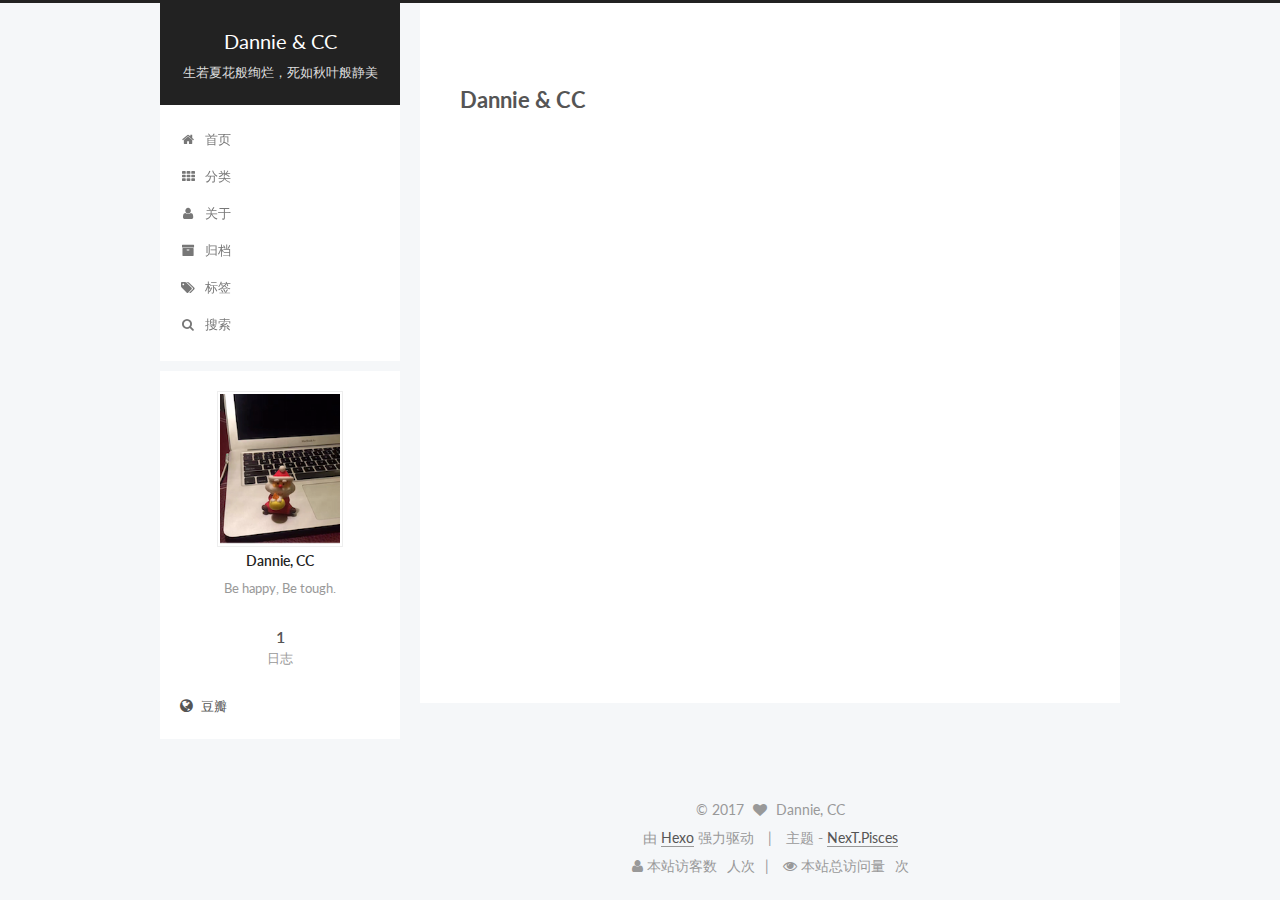
==== commit 5649f310: "Site updated: 2017-01-06 17:13:47" ====
--- a/about/index.html
+++ b/about/index.html
@@ -105,8 +105,8 @@
     fancybox: true,
     motion: true,
     duoshuo: {
-      userId: dannie007zxl,
-      author: '主编大人'
+      userId: undefined,
+      author: '博主'
     }
   };
 </script>
@@ -494,10 +494,6 @@
   </script>
 
   
-    
-      
-      <script src="/vendors/ua-parser-js/dist/ua-parser.min.js?v=0.7.9"></script>
-      <script src="/js/src/hook-duoshuo.js"></script>
     
   
 
--- a/css/main.css
+++ b/css/main.css
@@ -1664,7 +1664,7 @@
   width: 4px;
   height: 4px;
   border-radius: 50%;
-  background: #542b9a;
+  background: #ffff36;
 }
 .links-of-blogroll {
   font-size: 13px;
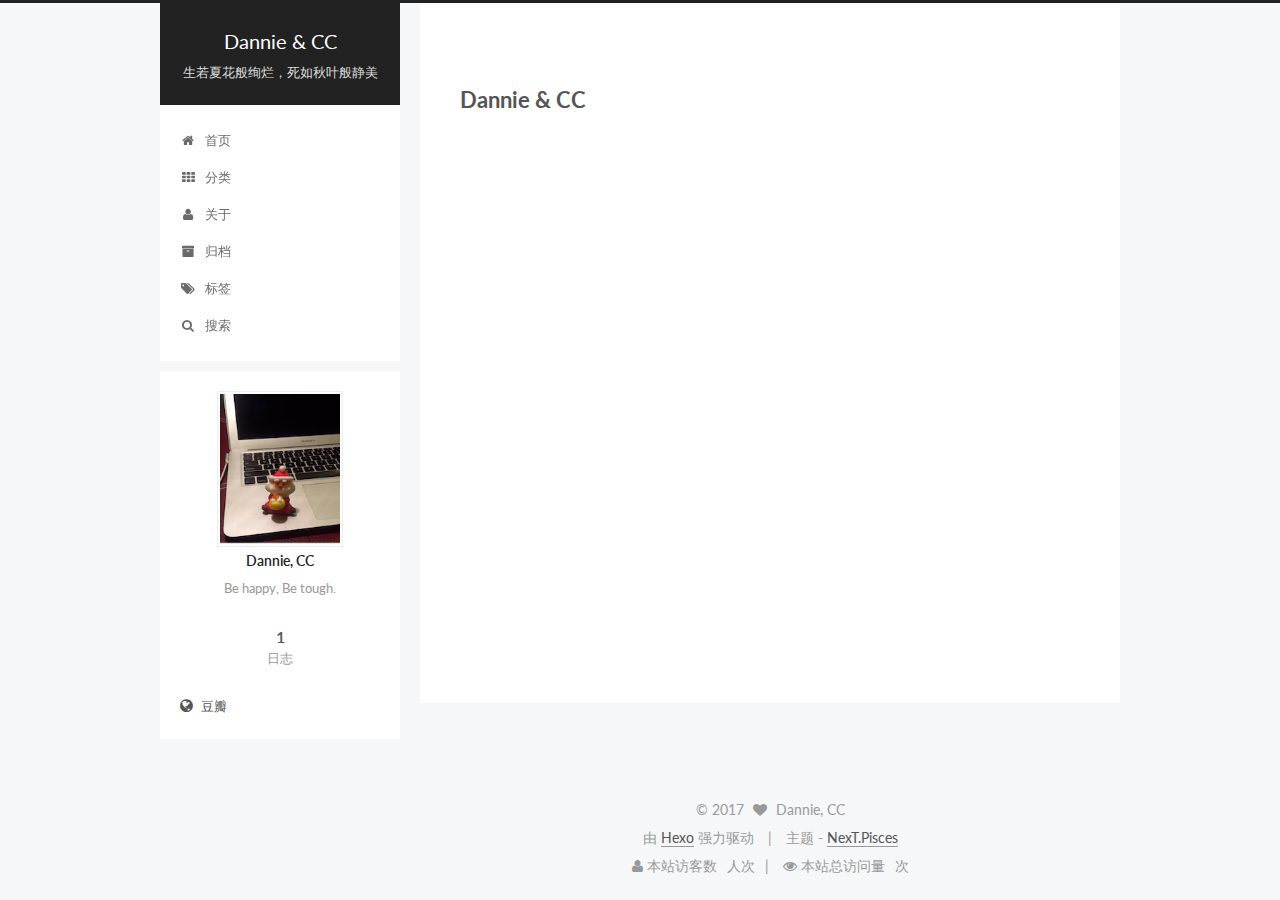
==== commit 5ef84872: "Site updated: 2017-01-06 17:17:01" ====
--- a/about/index.html
+++ b/about/index.html
@@ -105,8 +105,8 @@
     fancybox: true,
     motion: true,
     duoshuo: {
-      userId: undefined,
-      author: '博主'
+      userId: 6372412547508733000,
+      author: '博主大人'
     }
   };
 </script>
@@ -494,6 +494,10 @@
   </script>
 
   
+    
+      
+      <script src="/vendors/ua-parser-js/dist/ua-parser.min.js?v=0.7.9"></script>
+      <script src="/js/src/hook-duoshuo.js"></script>
     
   
 
--- a/css/main.css
+++ b/css/main.css
@@ -1664,7 +1664,7 @@
   width: 4px;
   height: 4px;
   border-radius: 50%;
-  background: #ffff36;
+  background: #1c11c6;
 }
 .links-of-blogroll {
   font-size: 13px;
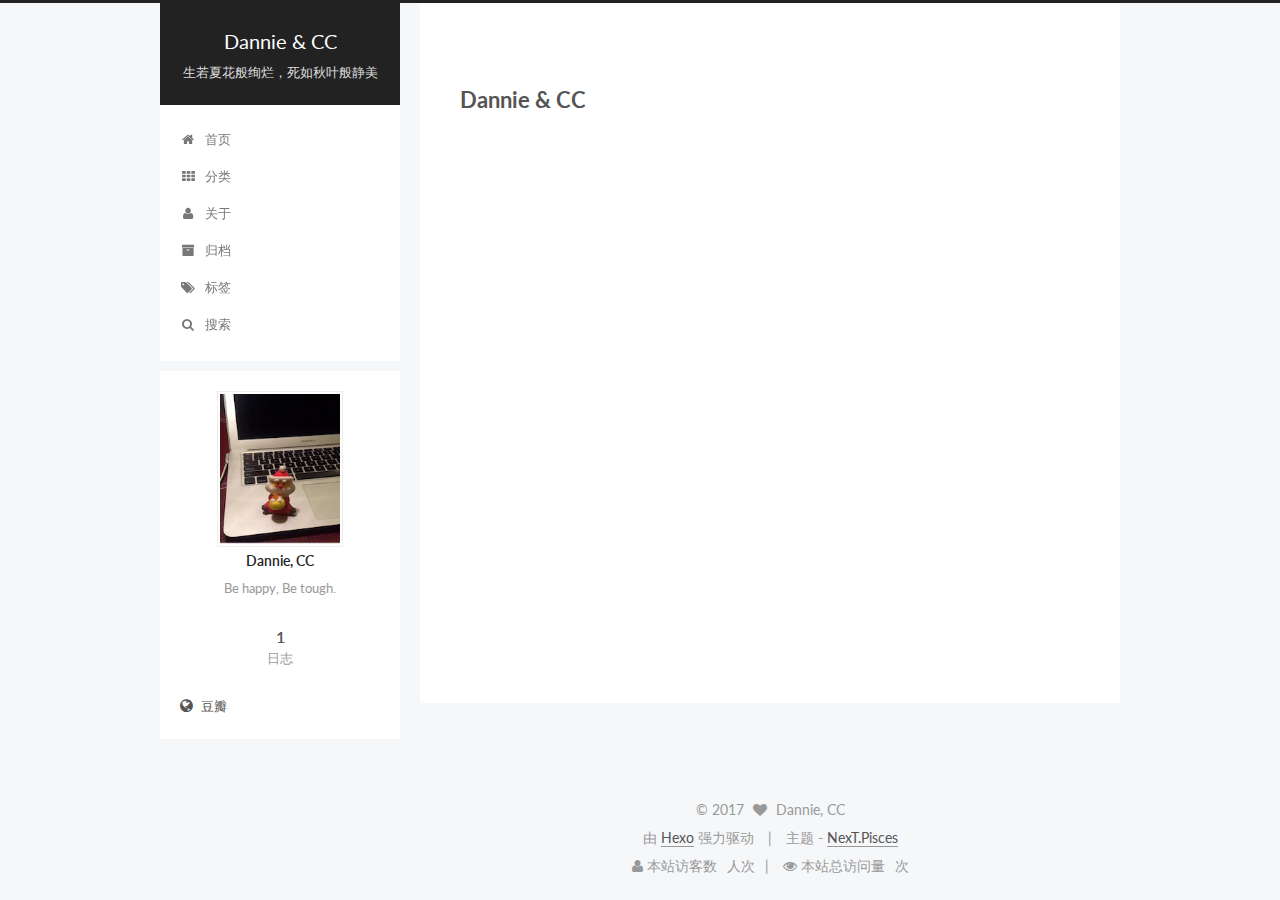
==== commit cda85fd3: "Site updated: 2017-01-06 17:24:34" ====
--- a/about/index.html
+++ b/about/index.html
@@ -637,6 +637,26 @@
   </script>
 
   
+  <script type="text/x-mathjax-config">
+    MathJax.Hub.Config({
+      tex2jax: {
+        inlineMath: [ ['$','$'], ["\\(","\\)"]  ],
+        processEscapes: true,
+        skipTags: ['script', 'noscript', 'style', 'textarea', 'pre', 'code']
+      }
+    });
+  </script>
+
+  <script type="text/x-mathjax-config">
+    MathJax.Hub.Queue(function() {
+      var all = MathJax.Hub.getAllJax(), i;
+      for (i=0; i < all.length; i += 1) {
+        all[i].SourceElement().parentNode.className += ' has-jax';
+      }
+    });
+  </script>
+  <script type="text/javascript" src="//cdn.mathjax.org/mathjax/latest/MathJax.js?config=TeX-AMS-MML_HTMLorMML"></script>
+
 
   
 
--- a/css/main.css
+++ b/css/main.css
@@ -1664,7 +1664,7 @@
   width: 4px;
   height: 4px;
   border-radius: 50%;
-  background: #1c11c6;
+  background: #c7a71b;
 }
 .links-of-blogroll {
   font-size: 13px;
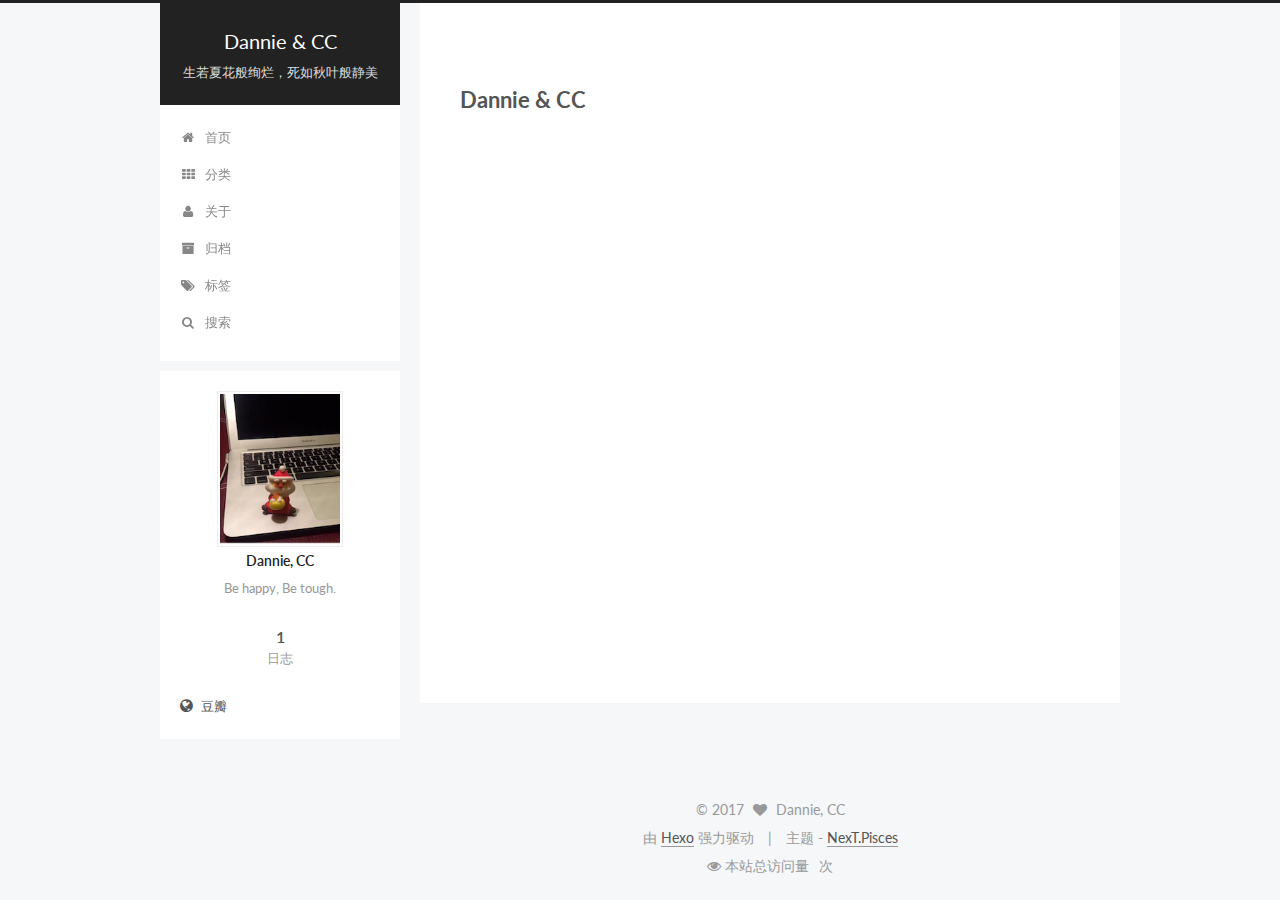
==== commit 537443bc: "Site updated: 2017-01-06 17:33:14" ====
--- a/about/index.html
+++ b/about/index.html
@@ -386,8 +386,6 @@
 
   <script async src="https://dn-lbstatics.qbox.me/busuanzi/2.3/busuanzi.pure.mini.js"></script>
 
-  
-    <span class="site-uv"><i class="fa fa-user"> 本站访客数 </i><span class="busuanzi-value" id="busuanzi_value_site_uv"></span>人次</span>
   
 
   
--- a/css/main.css
+++ b/css/main.css
@@ -1664,7 +1664,7 @@
   width: 4px;
   height: 4px;
   border-radius: 50%;
-  background: #c7a71b;
+  background: #4febbd;
 }
 .links-of-blogroll {
   font-size: 13px;
@@ -2182,13 +2182,6 @@
 .page-pv .busuanzi-value {
   margin: 0 5px;
 }
-.site-uv {
-  margin-right: 10px;
-}
-.site-uv::after {
-  content: "|";
-  padding-left: 10px;
-}
 .use-motion .post {
   opacity: 0;
 }
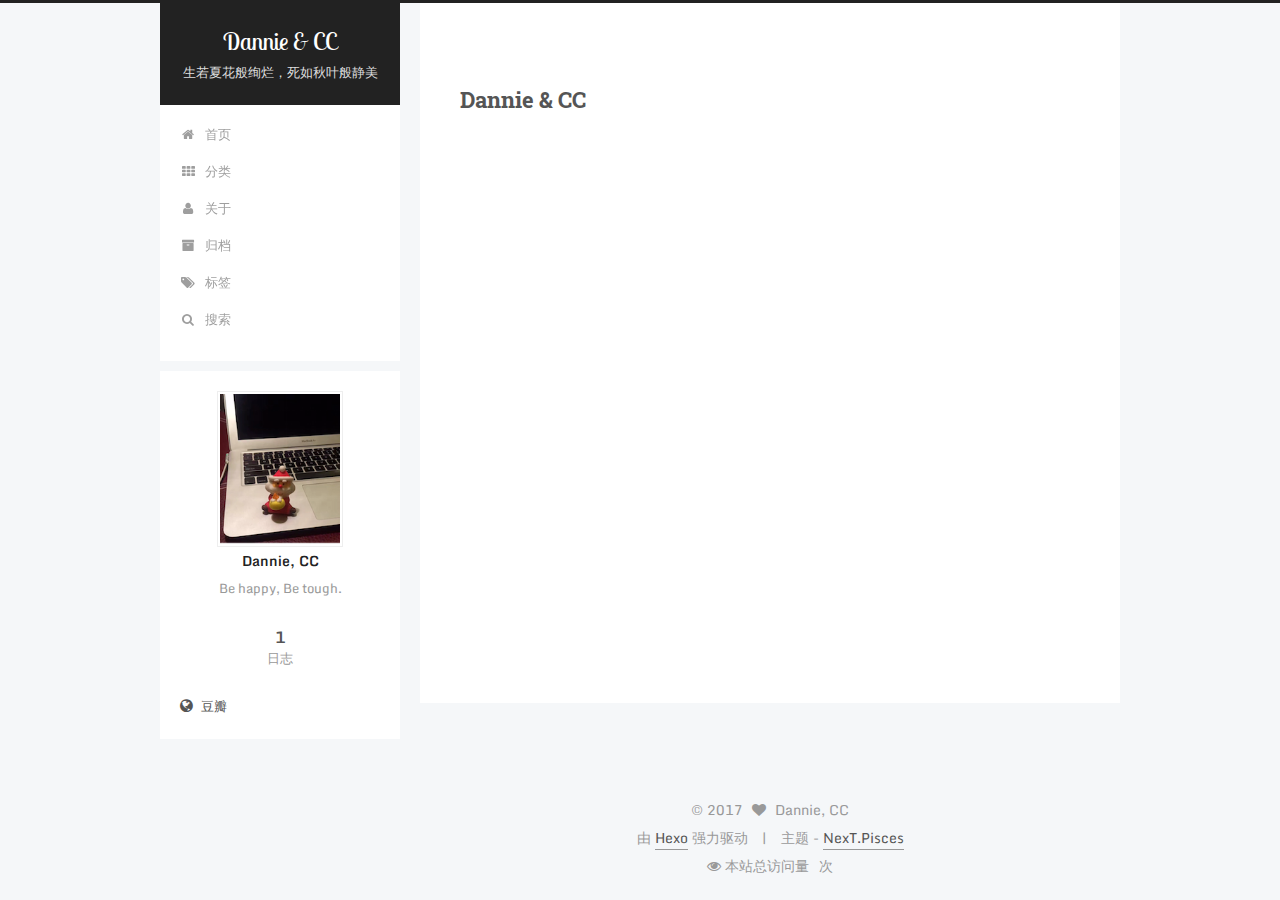
==== commit 7d42c621: "Site updated: 2017-01-06 17:53:55" ====
--- a/about/index.html
+++ b/about/index.html
@@ -45,17 +45,35 @@
   
 
   
-
-  
-
-  
-
-  
-
-  
-    
-    
-    <link href="//fonts.googleapis.com/css?family=Lato:300,300italic,400,400italic,700,700italic&subset=latin,latin-ext" rel="stylesheet" type="text/css">
+    
+      
+    
+
+    
+  
+
+  
+
+  
+    
+      
+    
+
+    
+  
+
+  
+    
+      
+    
+
+    
+  
+
+  
+    
+    
+    <link href="//fonts.googleapis.com/css?family=Monda:300,300italic,400,400italic,700,700italic|Roboto Slab:300,300italic,400,400italic,700,700italic|Lobster Two:300,300italic,400,400italic,700,700italic|PT Mono:300,300italic,400,400italic,700,700italic&subset=latin,latin-ext" rel="stylesheet" type="text/css">
   
 
 
--- a/css/main.css
+++ b/css/main.css
@@ -185,7 +185,7 @@
 }
 body {
   position: relative;
-  font-family: 'Lato', "PingFang SC", "Microsoft YaHei", sans-serif;
+  font-family: 'Monda', "PingFang SC", "Microsoft YaHei", sans-serif;
   font-size: 14px;
   line-height: 2;
   color: #555;
@@ -216,7 +216,7 @@
   padding: 0;
   font-weight: bold;
   line-height: 1.5;
-  font-family: 'Lato', "PingFang SC", "Microsoft YaHei", sans-serif;
+  font-family: 'Roboto Slab', 'Monda', "PingFang SC", "Microsoft YaHei", sans-serif;
 }
 h2,
 h3,
@@ -503,7 +503,7 @@
 }
 pre,
 code {
-  font-family: consolas, Menlo, "PingFang SC", "Microsoft YaHei", monospace;
+  font-family: 'PT Mono', consolas, Menlo, "PingFang SC", "Microsoft YaHei", monospace;
 }
 code {
   padding: 2px 4px;
@@ -908,9 +908,9 @@
   display: inline-block;
   vertical-align: top;
   line-height: 36px;
-  font-size: 20px;
+  font-size: 24px;
   font-weight: normal;
-  font-family: 'Lato', "PingFang SC", "Microsoft YaHei", sans-serif;
+  font-family: 'Lobster Two', 'Monda', "PingFang SC", "Microsoft YaHei", sans-serif;
 }
 .site-subtitle {
   margin-top: 10px;
@@ -999,7 +999,7 @@
   opacity: 0;
 }
 .post-body {
-  font-family: 'Lato', "PingFang SC", "Microsoft YaHei", sans-serif;
+  font-family: 'Monda', "PingFang SC", "Microsoft YaHei", sans-serif;
 }
 @media (max-width: 767px) {
   .post-body {
@@ -1264,7 +1264,7 @@
 .posts-expand .post-meta {
   margin: 3px 0 60px 0;
   color: #999;
-  font-family: 'Lato', "PingFang SC", "Microsoft YaHei", sans-serif;
+  font-family: 'Monda', "PingFang SC", "Microsoft YaHei", sans-serif;
   font-size: 12px;
   text-align: center;
 }
@@ -1664,7 +1664,7 @@
   width: 4px;
   height: 4px;
   border-radius: 50%;
-  background: #4febbd;
+  background: #1a9c47;
 }
 .links-of-blogroll {
   font-size: 13px;
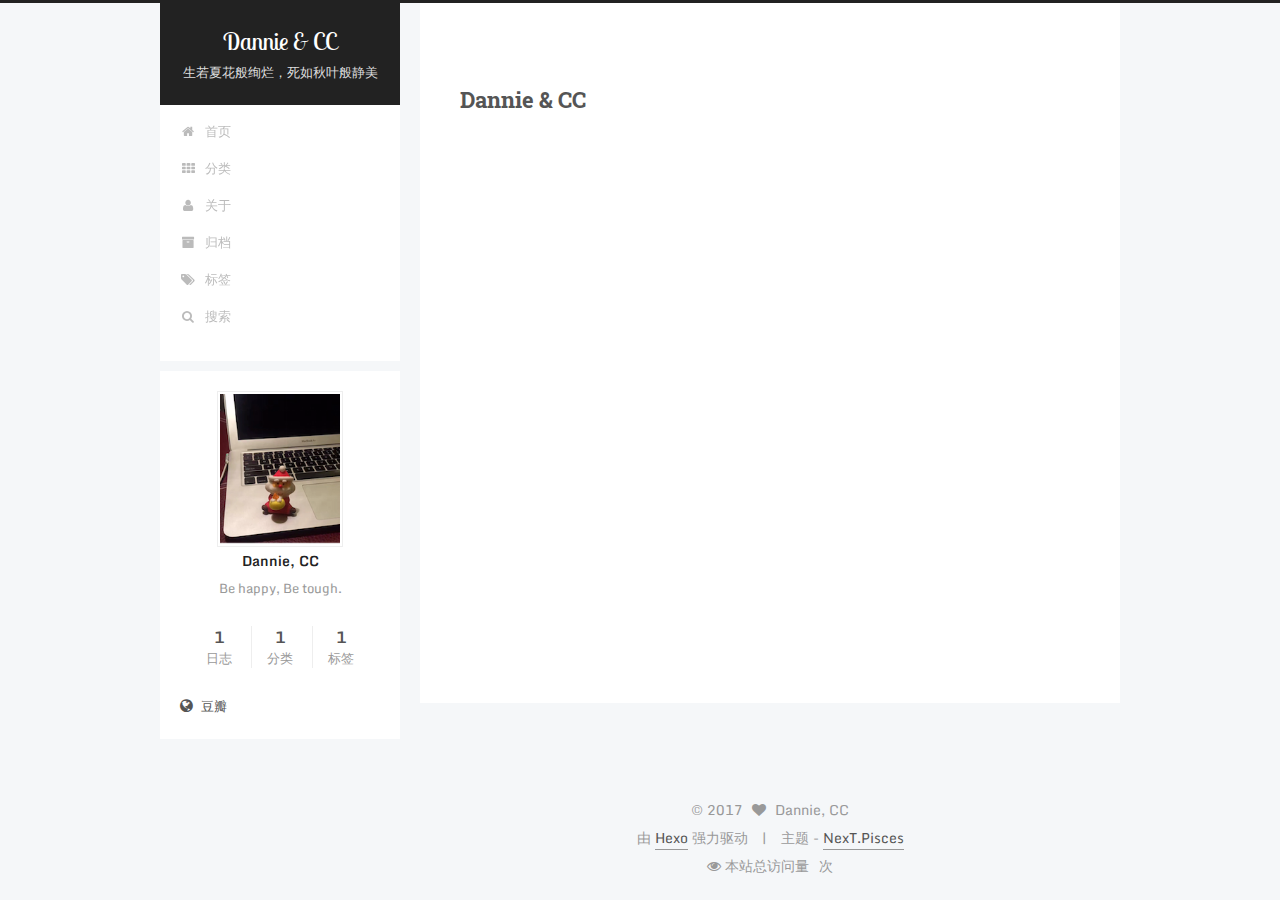
==== commit 2cdb63df: "Site updated: 2017-01-06 19:28:13" ====
--- a/about/index.html
+++ b/about/index.html
@@ -335,7 +335,21 @@
           </div>
 
           
-
+            <div class="site-state-item site-state-categories">
+              <a href="/categories">
+                <span class="site-state-item-count">1</span>
+                <span class="site-state-item-name">分类</span>
+              </a>
+            </div>
+          
+
+          
+            <div class="site-state-item site-state-tags">
+              <a href="/tags">
+                <span class="site-state-item-count">1</span>
+                <span class="site-state-item-name">标签</span>
+              </a>
+            </div>
           
 
         </nav>
--- a/css/main.css
+++ b/css/main.css
@@ -497,8 +497,8 @@
   margin: 20px 0;
   padding: 15px;
   font-size: 13px;
-  color: #c5c8c6;
-  background: #1d1f21;
+  color: #eaeaea;
+  background: #000;
   line-height: 1.6;
 }
 pre,
@@ -515,7 +515,7 @@
 }
 pre code {
   padding: 0;
-  color: #c5c8c6;
+  color: #eaeaea;
   background: none;
   text-shadow: none;
 }
@@ -535,7 +535,7 @@
 }
 .highlight figcaption {
   font-size: 1em;
-  color: #c5c8c6;
+  color: #eaeaea;
   line-height: 1em;
   margin-bottom: 1em;
 }
@@ -549,10 +549,10 @@
 }
 .highlight figcaption a {
   float: right;
-  color: #c5c8c6;
+  color: #eaeaea;
 }
 .highlight figcaption a:hover {
-  border-bottom-color: #c5c8c6;
+  border-bottom-color: #eaeaea;
 }
 .highlight .gutter pre {
   color: #666;
@@ -583,7 +583,7 @@
 pre .css .id,
 pre .css .class,
 pre .css .pseudo {
-  color: #c66;
+  color: #d54e53;
 }
 pre .number,
 pre .preprocessor,
@@ -592,7 +592,7 @@
 pre .params,
 pre .constant,
 pre .command {
-  color: #de935f;
+  color: #e78c45;
 }
 pre .ruby .class .title,
 pre .css .rules .attribute,
@@ -605,11 +605,11 @@
 pre .special,
 pre .number,
 pre .formula {
-  color: #b5bd68;
+  color: #b9ca4a;
 }
 pre .title,
 pre .css .hexcolor {
-  color: #8abeb7;
+  color: #70c0b1;
 }
 pre .function,
 pre .python .decorator,
@@ -619,11 +619,11 @@
 pre .perl .sub,
 pre .javascript .title,
 pre .coffeescript .title {
-  color: #81a2be;
+  color: #7aa6da;
 }
 pre .keyword,
 pre .javascript .function {
-  color: #b294bb;
+  color: #c397d8;
 }
 .full-image.full-image.full-image {
   border: none;
@@ -1664,7 +1664,7 @@
   width: 4px;
   height: 4px;
   border-radius: 50%;
-  background: #1a9c47;
+  background: #0fe3e8;
 }
 .links-of-blogroll {
   font-size: 13px;
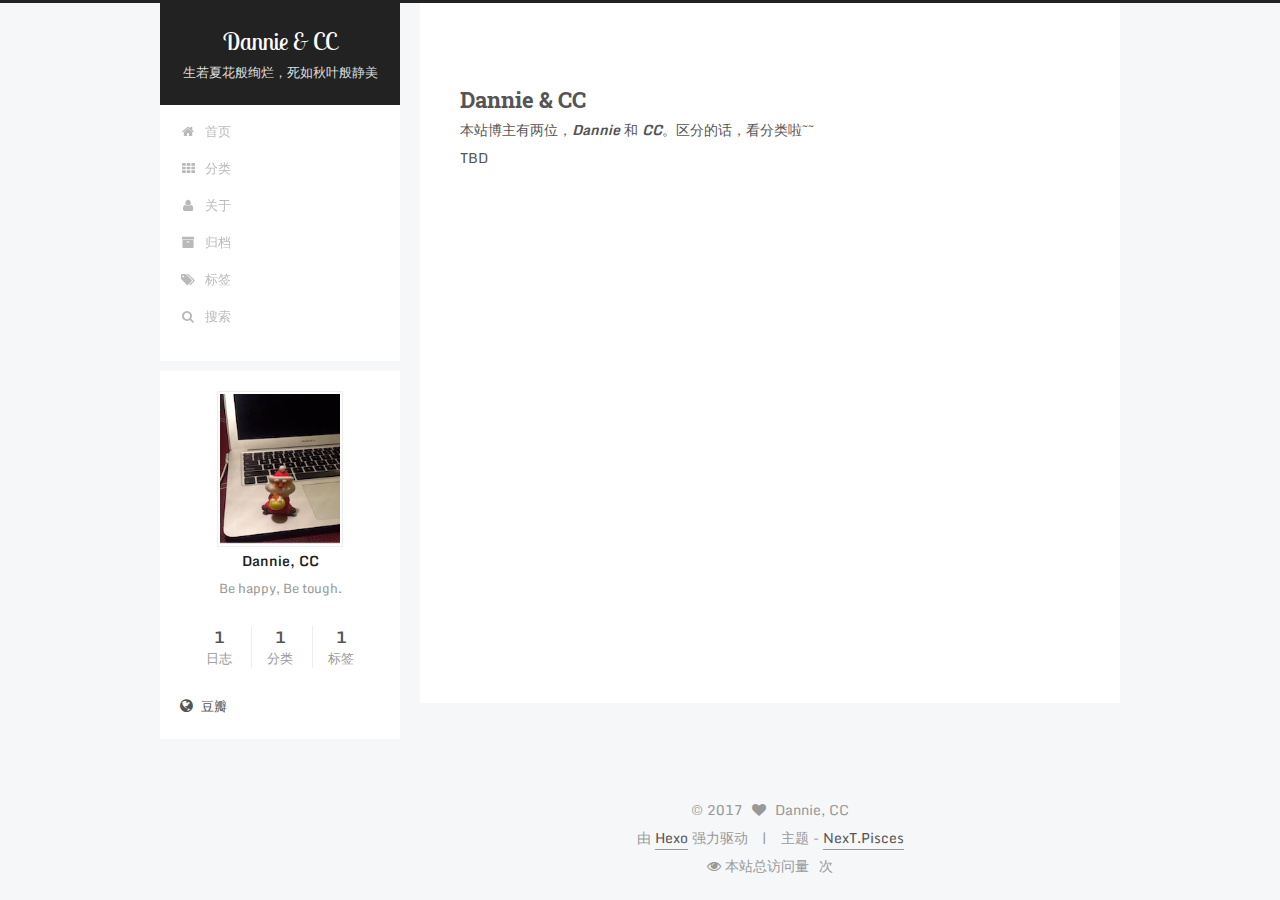
==== commit b5ad3646: "Site updated: 2017-01-06 19:36:46" ====
--- a/about/index.html
+++ b/about/index.html
@@ -102,16 +102,16 @@
 
 
 
-<meta name="description" content="Dannie &amp;amp; CC">
+<meta name="description" content="Dannie &amp;amp; CC本站博主有两位，Dannie 和 CC。区分的话，看分类啦~~TBD">
 <meta property="og:type" content="website">
 <meta property="og:title" content="about">
 <meta property="og:url" content="http://dannie007zxl.com/about/index.html">
 <meta property="og:site_name" content="Dannie & CC">
-<meta property="og:description" content="Dannie &amp;amp; CC">
-<meta property="og:updated_time" content="2017-01-05T12:04:31.000Z">
+<meta property="og:description" content="Dannie &amp;amp; CC本站博主有两位，Dannie 和 CC。区分的话，看分类啦~~TBD">
+<meta property="og:updated_time" content="2017-01-06T11:36:31.000Z">
 <meta name="twitter:card" content="summary">
 <meta name="twitter:title" content="about">
-<meta name="twitter:description" content="Dannie &amp;amp; CC">
+<meta name="twitter:description" content="Dannie &amp;amp; CC本站博主有两位，Dannie 和 CC。区分的话，看分类啦~~TBD">
 
 
 
@@ -280,7 +280,8 @@
   <div id="posts" class="posts-expand">
     
     
-      <h1 id="Dannie-amp-CC"><a href="#Dannie-amp-CC" class="headerlink" title="Dannie &amp; CC"></a>Dannie &amp; CC</h1>
+      <h1 id="Dannie-amp-CC"><a href="#Dannie-amp-CC" class="headerlink" title="Dannie &amp; CC"></a>Dannie &amp; CC</h1><p>本站博主有两位，<em><strong>Dannie</strong></em> 和 <em><strong>CC</strong></em>。区分的话，看分类啦~~<br>TBD</p>
+
     
   </div>
 
--- a/css/main.css
+++ b/css/main.css
@@ -1664,7 +1664,7 @@
   width: 4px;
   height: 4px;
   border-radius: 50%;
-  background: #0fe3e8;
+  background: #ff0ed1;
 }
 .links-of-blogroll {
   font-size: 13px;
